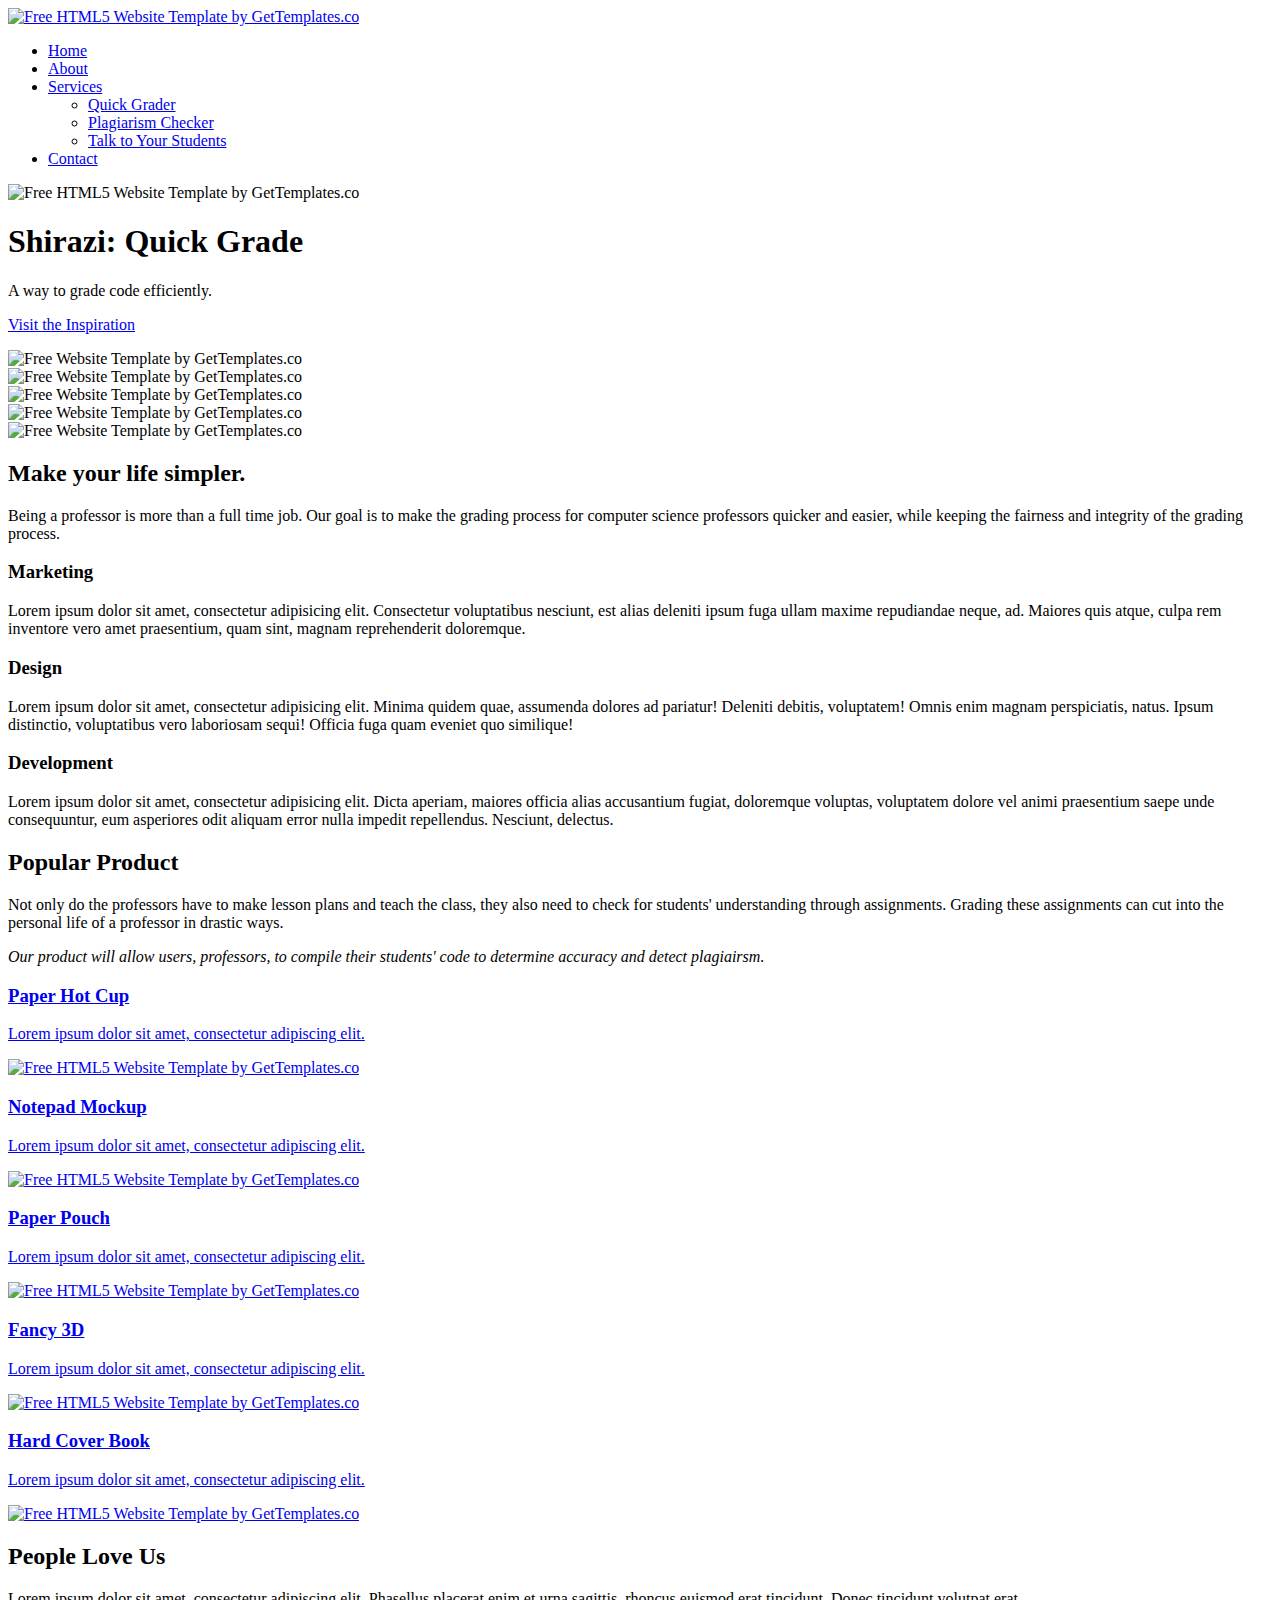
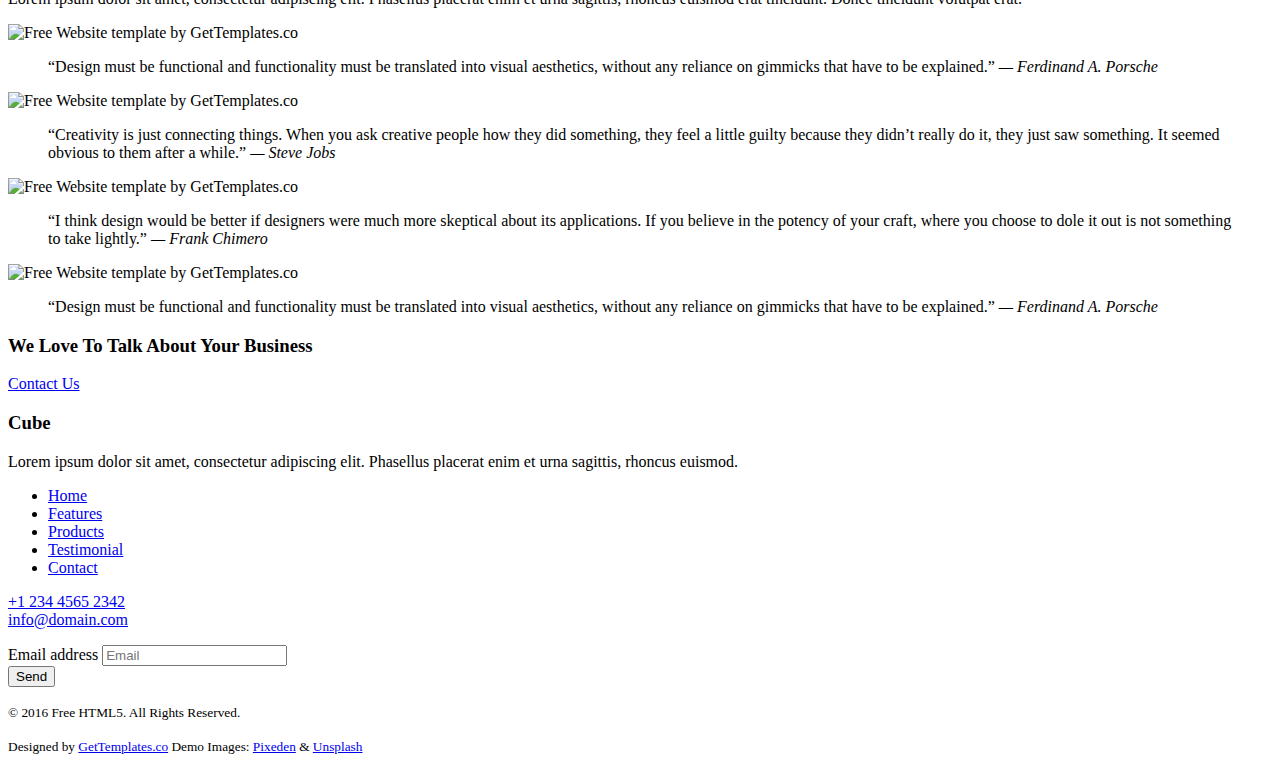
==== index.html @ 85f6af5c "Update index.html" ====
<!DOCTYPE HTML>
<!--
	Aesthetic by gettemplates.co
	Twitter: http://twitter.com/gettemplateco
	URL: http://gettemplates.co
-->
<html>
	<head>
	<meta charset="utf-8">
	<meta http-equiv="X-UA-Compatible" content="IE=edge">
	<title>Shirazi &mdash; Quick Grade</title>
	<meta name="viewport" content="width=device-width, initial-scale=1">
	<meta name="description" content="Free HTML5 Website Template by gettemplates.co" />
	<meta name="keywords" content="free website templates, free html5, free template, free bootstrap, free website template, html5, css3, mobile first, responsive" />
	<meta name="author" content="gettemplates.co" />

  	<!-- Facebook and Twitter integration -->
	<meta property="og:title" content=""/>
	<meta property="og:image" content=""/>
	<meta property="og:url" content=""/>
	<meta property="og:site_name" content=""/>
	<meta property="og:description" content=""/>
	<meta name="twitter:title" content="" />
	<meta name="twitter:image" content="" />
	<meta name="twitter:url" content="" />
	<meta name="twitter:card" content="" />

	<link href="https://fonts.googleapis.com/css?family=Raleway:100,300,400,700" rel="stylesheet">
	
	<!-- Animate.css -->
	<link rel="stylesheet" href="css/animate.css">
	<!-- Icomoon Icon Fonts-->
	<link rel="stylesheet" href="css/icomoon.css">
	<!-- Themify Icons-->
	<link rel="stylesheet" href="css/themify-icons.css">
	<!-- Bootstrap  -->
	<link rel="stylesheet" href="css/bootstrap.css">

	<!-- Magnific Popup -->
	<link rel="stylesheet" href="css/magnific-popup.css">

	<!-- Owl Carousel  -->
	<link rel="stylesheet" href="css/owl.carousel.min.css">
	<link rel="stylesheet" href="css/owl.theme.default.min.css">

	<!-- Theme style  -->
	<link rel="stylesheet" href="css/style.css">

	<!-- Modernizr JS -->
	<script src="js/modernizr-2.6.2.min.js"></script>
	<!-- FOR IE9 below -->
	<!--[if lt IE 9]>
	<script src="js/respond.min.js"></script>
	<![endif]-->

	</head>
	<body>
		
	<div class="gtco-loader"></div>
	
	<div id="page">

		<nav class="gtco-nav" role="navigation">
			<div class="gtco-container">
				
				<div class="row">
					<div class="col-sm-2 col-xs-12">
						<div id="gtco-logo"><a href="index.html"><img src="images/logo.png" alt="Free HTML5 Website Template by GetTemplates.co"></a></div>
					</div>
					<div class="col-xs-10 text-right menu-1">
						<ul>
							<li class="active"><a href="index.html">Home</a></li>
							<li><a href="about.html">About</a></li>
							<li class="has-dropdown">
								<a href="services.html">Services</a>
								<ul class="dropdown">
									<li><a href="#">Quick Grader</a></li>
									<li><a href="#">Plagiarism Checker</a></li>
									<li><a href="#">Talk to Your Students</a></li>
								</ul>
							</li>
							<li><a href="contact.html">Contact</a></li>
						</ul>
					</div>
				</div>
				
			</div>
		</nav>

		<header id="gtco-header" class="gtco-cover" role="banner">
			<div class="gtco-container">
				<div class="row">
					<div class="col-md-12 col-md-offset-0 text-left">
						<div class="display-t">
							<div class="display-tc">
								<div class="row">
									<div class="col-md-5 text-center header-img">
										<img src="images/cube.png" alt="Free HTML5 Website Template by GetTemplates.co">
									</div>
									<div class="col-md-7 copy">
										<h1>Shirazi: Quick Grade</h1>
										<p>A way to grade code efficiently.</p>
										<p><a href="https://sites.google.com/site/mohammadshirazi1982/home" target="_blank" class="btn btn-white">Visit the Inspiration</a></p>
									</div>
								</div>
							</div>
						</div>
					</div>
				</div>
			</div>
		</header>
		<!-- END #gtco-header -->

		<div class="gtco-client">
			<div class="gtco-container">
				<div class="row">
					<div class="col-md-2 col-md-offset-1 text-center client col-sm-6 col-xs-6 col-xs-offset-0 col-sm-offset-0">
						<img src="images/client_1.png" alt="Free Website Template by GetTemplates.co" class="img-responsive">
					</div>
					<div class="col-md-2 text-center client col-sm-6 col-xs-6 col-xs-offset-0 col-sm-offset-0">
						<img src="https://d3njjcbhbojbot.cloudfront.net/api/utilities/v1/imageproxy/https://coursera-university-assets.s3.amazonaws.com/a8/f082d763f49ef3a14862a5f01ae5bd/360x360_CWRU.logo.png?auto=format%2Ccompress&dpr=1&w=180&h=180" alt="Free Website Template by GetTemplates.co" class="img-responsive">
					</div>
					<div class="col-md-2 text-center client col-sm-6 col-xs-6 col-xs-offset-0 col-sm-offset-0">
						<img src="https://brand.cfaes.ohio-state.edu/sites/brand/files/imce/logos/osu/stacked/osu-Stacked-RGBHEX.png" alt="Free Website Template by GetTemplates.co" class="img-responsive">
					</div>
					<div class="col-md-2 text-center client col-sm-6 col-xs-6 col-xs-offset-0 col-sm-offset-0">
						<img src="http://www.stickpng.com/assets/images/5842f68fa6515b1e0ad75b22.png" alt="Free Website Template by GetTemplates.co" class="img-responsive">
					</div>
					<div class="col-md-2 text-center client col-sm-6 col-xs-6 col-xs-offset-0 col-sm-offset-0">
						<img src="https://identity.stanford.edu/img/seal-dark-red.png" alt="Free Website Template by GetTemplates.co" class="img-responsive">
					</div>
				</div>
			</div>
		</div>
		<!-- END .gtco-client -->

		<div class="gtco-services gtco-section">
			<div class="gtco-container">
				<div class="row row-pb-sm">
					<div class="col-md-8 col-md-offset-2 gtco-heading text-center">
						<h2>Make your life simpler.</h2>
						<p>Being a professor is more than a full time job. Our goal is to make the grading process for computer science professors quicker and easier, while keeping the fairness and integrity of the grading process.</p>
					</div>
				</div>
				<div class="row row-pb-md">
					<div class="col-md-4 col-sm-4 service-wrap">
						<div class="service">
							<h3><i class="ti-pie-chart"></i> Marketing</h3>
							<p>Lorem ipsum dolor sit amet, consectetur adipisicing elit. Consectetur voluptatibus nesciunt, est alias deleniti ipsum fuga ullam maxime repudiandae neque, ad. Maiores quis atque, culpa rem inventore vero amet praesentium, quam sint, magnam reprehenderit doloremque.</p>
						</div>
					</div>
					<div class="col-md-4 col-sm-4 service-wrap">
						<div class="service animate-change">
							<h3><i class="ti-ruler-pencil"></i> Design</h3>
							<p>Lorem ipsum dolor sit amet, consectetur adipisicing elit. Minima quidem quae, assumenda dolores ad pariatur! Deleniti debitis, voluptatem! Omnis enim magnam perspiciatis, natus. Ipsum distinctio, voluptatibus vero laboriosam sequi! Officia fuga quam eveniet quo similique!</p>
						</div>
					</div>
					<div class="col-md-4 col-sm-4 service-wrap">
						<div class="service">
							<h3><i class="ti-settings"></i> Development</h3>
							<p>Lorem ipsum dolor sit amet, consectetur adipisicing elit. Dicta aperiam, maiores officia alias accusantium fugiat, doloremque voluptas, voluptatem dolore vel animi praesentium saepe unde consequuntur, eum asperiores odit aliquam error nulla impedit repellendus. Nesciunt, delectus.</p>
						</div>
					</div>

					<div class="clearfix visible-md-block visible-sm-block"></div>

				</div>
			</div>
		</div>
		<!-- END .gtco-services -->

		<div class="gtco-section gtco-products">
			<div class="gtco-container">
				<div class="row row-pb-sm">
					<div class="col-md-8 col-md-offset-2 gtco-heading text-center">
						<h2>Popular Product</h2>
						<p>Not only do the professors have to make lesson plans and teach the class, they also need to check for students' understanding through assignments. Grading these assignments can cut into the personal life of a professor in drastic ways.</p>
						<p><i>Our product will allow users, professors, to compile their students' code to determine accuracy and detect plagiairsm.</i></p>
					</div>
				</div>
				<div class="row row-pb-md">
					<div class="col-md-4 col-sm-4">
						<a href="#" class="gtco-item two-row bg-img animate-box" style="background-image: url(images/img_1.jpg)">
							<div class="overlay">
								<i class="ti-arrow-top-right"></i>
								<div class="copy">
									<h3>Paper Hot Cup</h3>
									<p>Lorem ipsum dolor sit amet, consectetur adipiscing elit.</p>
								</div>
							</div>
							<img src="images/img_1.jpg" class="hidden" alt="Free HTML5 Website Template by GetTemplates.co">
						</a>
						<a href="#" class="gtco-item two-row bg-img animate-box" style="background-image: url(images/img_2.jpg)">
							<div class="overlay">
								<i class="ti-arrow-top-right"></i>
								<div class="copy">
									<h3>Notepad Mockup</h3>
									<p>Lorem ipsum dolor sit amet, consectetur adipiscing elit.</p>
								</div>
							</div>
							<img src="images/img_2.jpg" class="hidden" alt="Free HTML5 Website Template by GetTemplates.co">
						</a>
					</div>
					<div class="col-md-4 col-sm-4">
						<a href="#" class="gtco-item one-row bg-img animate-box" style="background-image: url(images/img_md_1.jpg)">
							<div class="overlay">
								<i class="ti-arrow-top-right"></i>
								<div class="copy">
									<h3>Paper Pouch</h3>
									<p>Lorem ipsum dolor sit amet, consectetur adipiscing elit.</p>
								</div>
							</div>
							<img src="images/img_md_1.jpg" class="hidden" alt="Free HTML5 Website Template by GetTemplates.co">
						</a>
					</div>
					<div class="col-md-4 col-sm-4">
						<a href="#" class="gtco-item two-row bg-img animate-box" style="background-image: url(images/img_3.jpg)">
							<div class="overlay">
								<i class="ti-arrow-top-right"></i>
								<div class="copy">
									<h3>Fancy 3D</h3>
									<p>Lorem ipsum dolor sit amet, consectetur adipiscing elit.</p>
								</div>
							</div>
							<img src="images/img_3.jpg" class="hidden" alt="Free HTML5 Website Template by GetTemplates.co">
						</a>
						<a href="#" class="gtco-item two-row bg-img animate-box" style="background-image: url(images/img_4.jpg)">
							<div class="overlay">
								<i class="ti-arrow-top-right"></i>
								<div class="copy">
									<h3>Hard Cover Book</h3>
									<p>Lorem ipsum dolor sit amet, consectetur adipiscing elit.</p>
								</div>
							</div>
							<img src="images/img_4.jpg" class="hidden" alt="Free HTML5 Website Template by GetTemplates.co">
						</a>
					</div>
				</div>
			</div>
		</div>
		<!-- END .gtco-products -->

		<div class="gtco-section gtco-testimonial gtco-gray">
			<div class="gtco-container">

				<div class="row row-pb-sm">
					<div class="col-md-8 col-md-offset-2 gtco-heading text-center">
						<h2>People Love Us</h2>
						<p>Lorem ipsum dolor sit amet, consectetur adipiscing elit. Phasellus placerat enim et urna sagittis, rhoncus euismod erat tincidunt. Donec tincidunt volutpat erat.</p>
					</div>
				</div>

				<div class="row">
					<div class="col-md-6 col-sm-6 animate-box">
						<div class="gtco-testimony gtco-left">
							<div><img src="images/person_1.jpg" alt="Free Website template by GetTemplates.co"></div>
							<blockquote>
								<p>&ldquo;Design must be functional and functionality must be translated into visual aesthetics, without any reliance on gimmicks that have to be explained.&rdquo; <cite class="author">&mdash; Ferdinand A. Porsche</cite></p>
							</blockquote>	
						</div>
					</div>

					<div class="col-md-6 col-sm-6 animate-box">
						<div class="gtco-testimony gtco-left">
							<div><img src="images/person_2.jpg" alt="Free Website template by GetTemplates.co"></div>
							<blockquote>
								<p>&ldquo;Creativity is just connecting things. When you ask creative people how they did something, they feel a little guilty because they didn’t really do it, they just saw something. It seemed obvious to them after a while.&rdquo; <cite class="author">&mdash; Steve Jobs</cite></p>
							</blockquote>	
						</div>
					</div>

					
				</div>
				<div class="row">
					<div class="col-md-6 col-sm-6 animate-box">
						<div class="gtco-testimony gtco-left">
							<div><img src="images/person_3.jpg" alt="Free Website template by GetTemplates.co"></div>
							<blockquote>
								<p>&ldquo;I think design would be better if designers were much more skeptical about its applications. If you believe in the potency of your craft, where you choose to dole it out is not something to take lightly.&rdquo; <cite class="author">&mdash; Frank Chimero</cite></p>
							</blockquote>	
						</div>
					</div>

					<div class="col-md-6 col-sm-6 animate-box">
						<div class="gtco-testimony gtco-left">
							<div><img src="images/person_1.jpg" alt="Free Website template by GetTemplates.co"></div>
							<blockquote>
								<p>&ldquo;Design must be functional and functionality must be translated into visual aesthetics, without any reliance on gimmicks that have to be explained.&rdquo; <cite class="author">&mdash; Ferdinand A. Porsche</cite></p>
							</blockquote>	
						</div>
					</div>
				</div>
			</div>
		</div>
		

		<footer id="gtco-footer" class="gtco-section" role="contentinfo">
			<div class="gtco-container">
				<div class="row row-pb-md">
					<div class="col-md-8 col-md-offset-2 gtco-cta text-center">
						<h3>We Love To Talk About Your Business</h3>
						<p><a href="#" class="btn btn-white btn-outline">Contact Us</a></p>
					</div>
				</div>
				<div class="row row-pb-md">
					<div class="col-md-4 gtco-widget gtco-footer-paragraph">
						<h3>Cube</h3>
						<p>Lorem ipsum dolor sit amet, consectetur adipiscing elit. Phasellus placerat enim et urna sagittis, rhoncus euismod.</p>
					</div>
					<div class="col-md-4 gtco-footer-link">
						<div class="row">
							<div class="col-md-6">
								<ul class="gtco-list-link">
									<li><a href="#">Home</a></li>
									<li><a href="#">Features</a></li>
									<li><a href="#">Products</a></li>
									<li><a href="#">Testimonial</a></li>
									<li><a href="#">Contact</a></li>
								</ul>
							</div>
							<div class="col-md-6">
								<p>
									<a href="tel://1234567890">+1 234 4565 2342</a> <br>
									<a href="#">info@domain.com</a>
								</p>
							</div>
						</div>
					</div>
					<div class="col-md-4 gtco-footer-subscribe">
						<form class="form-inline">
						  <div class="form-group">
						    <label class="sr-only" for="exampleInputEmail3">Email address</label>
						    <input type="email" class="form-control" id="" placeholder="Email">
						  </div>
						  <button type="submit" class="btn btn-primary">Send</button>
						</form>
					</div>
				</div>
			</div>
			<div class="gtco-copyright">
				<div class="gtco-container">
					<div class="row">
						<div class="col-md-6 text-left">
							<p><small>&copy; 2016 Free HTML5. All Rights Reserved. </small></p>
						</div>
						<div class="col-md-6 text-right">
							<p><small>Designed by <a href="http://gettemplates.co/" target="_blank">GetTemplates.co</a> Demo Images: <a href="http://pixeden.com/" target="_blank">Pixeden</a> &amp; <a href="http://unsplash.com" target="_blank">Unsplash</a></small> </p>
						</div>
					</div>
				</div>
			</div>
		</footer>

	</div>

	<div class="gototop js-top">
		<a href="#" class="js-gotop"><i class="icon-arrow-up"></i></a>
	</div>
	
	<!-- jQuery -->
	<script src="js/jquery.min.js"></script>
	<!-- jQuery Easing -->
	<script src="js/jquery.easing.1.3.js"></script>
	<!-- Bootstrap -->
	<script src="js/bootstrap.min.js"></script>
	<!-- Waypoints -->
	<script src="js/jquery.waypoints.min.js"></script>
	<!-- Carousel -->
	<script src="js/owl.carousel.min.js"></script>
	<!-- Magnific Popup -->
	<script src="js/jquery.magnific-popup.min.js"></script>
	<script src="js/magnific-popup-options.js"></script>
	<!-- Main -->
	<script src="js/main.js"></script>

	</body>
</html>
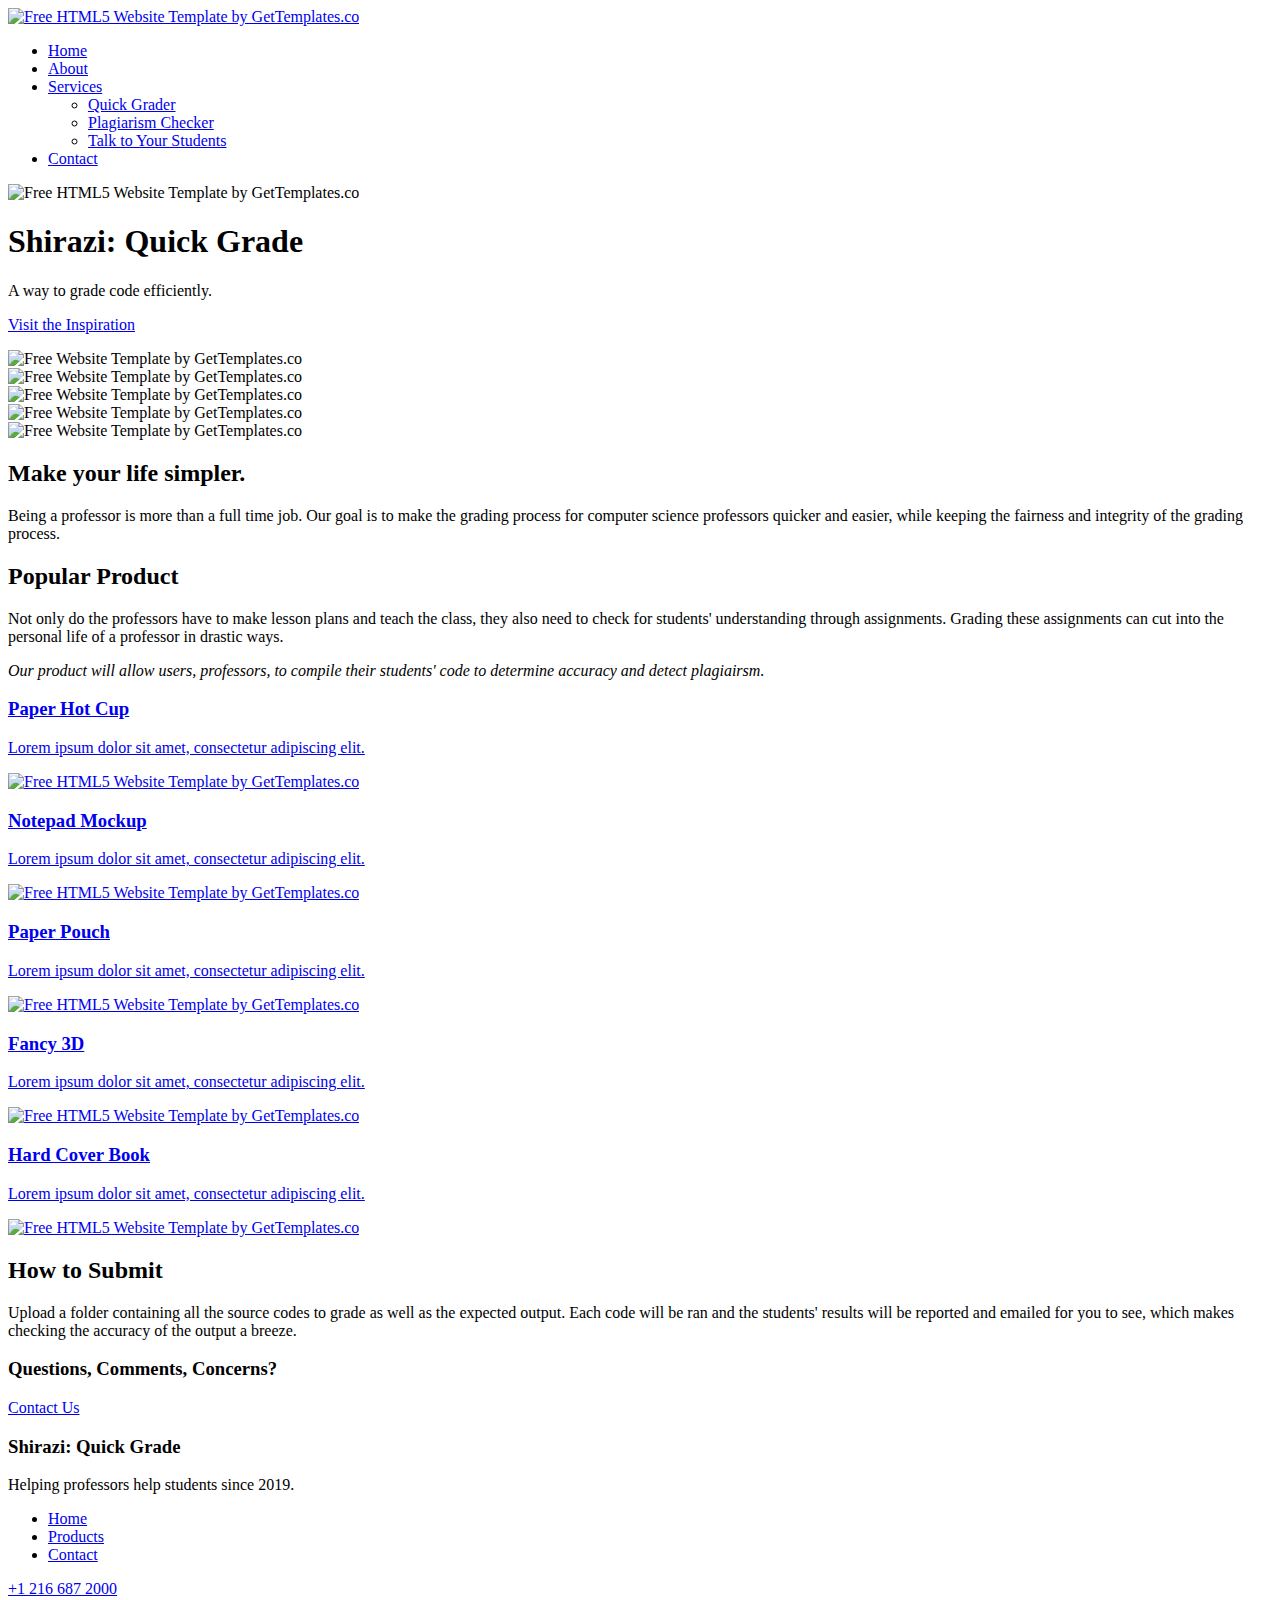
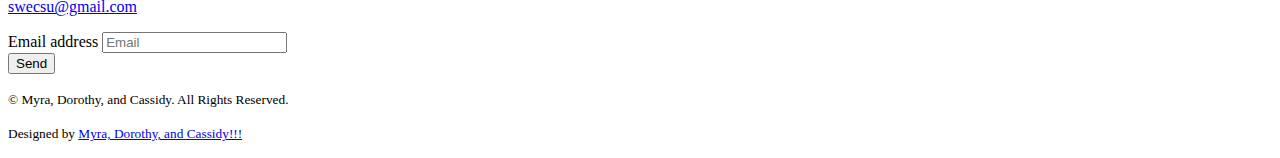
==== commit 7210ccf0: "Update index.html" ====
--- a/index.html
+++ b/index.html
@@ -142,29 +142,6 @@
 						<p>Being a professor is more than a full time job. Our goal is to make the grading process for computer science professors quicker and easier, while keeping the fairness and integrity of the grading process.</p>
 					</div>
 				</div>
-				<div class="row row-pb-md">
-					<div class="col-md-4 col-sm-4 service-wrap">
-						<div class="service">
-							<h3><i class="ti-pie-chart"></i> Marketing</h3>
-							<p>Lorem ipsum dolor sit amet, consectetur adipisicing elit. Consectetur voluptatibus nesciunt, est alias deleniti ipsum fuga ullam maxime repudiandae neque, ad. Maiores quis atque, culpa rem inventore vero amet praesentium, quam sint, magnam reprehenderit doloremque.</p>
-						</div>
-					</div>
-					<div class="col-md-4 col-sm-4 service-wrap">
-						<div class="service animate-change">
-							<h3><i class="ti-ruler-pencil"></i> Design</h3>
-							<p>Lorem ipsum dolor sit amet, consectetur adipisicing elit. Minima quidem quae, assumenda dolores ad pariatur! Deleniti debitis, voluptatem! Omnis enim magnam perspiciatis, natus. Ipsum distinctio, voluptatibus vero laboriosam sequi! Officia fuga quam eveniet quo similique!</p>
-						</div>
-					</div>
-					<div class="col-md-4 col-sm-4 service-wrap">
-						<div class="service">
-							<h3><i class="ti-settings"></i> Development</h3>
-							<p>Lorem ipsum dolor sit amet, consectetur adipisicing elit. Dicta aperiam, maiores officia alias accusantium fugiat, doloremque voluptas, voluptatem dolore vel animi praesentium saepe unde consequuntur, eum asperiores odit aliquam error nulla impedit repellendus. Nesciunt, delectus.</p>
-						</div>
-					</div>
-
-					<div class="clearfix visible-md-block visible-sm-block"></div>
-
-				</div>
 			</div>
 		</div>
 		<!-- END .gtco-services -->
@@ -180,7 +157,7 @@
 				</div>
 				<div class="row row-pb-md">
 					<div class="col-md-4 col-sm-4">
-						<a href="#" class="gtco-item two-row bg-img animate-box" style="background-image: url(images/img_1.jpg)">
+						<a href="#" class="gtco-item two-row bg-img animate-box" style="background-image: url(https://image.flaticon.com/icons/png/512/29/29302.png)">
 							<div class="overlay">
 								<i class="ti-arrow-top-right"></i>
 								<div class="copy">
@@ -188,9 +165,9 @@
 									<p>Lorem ipsum dolor sit amet, consectetur adipiscing elit.</p>
 								</div>
 							</div>
-							<img src="images/img_1.jpg" class="hidden" alt="Free HTML5 Website Template by GetTemplates.co">
-						</a>
-						<a href="#" class="gtco-item two-row bg-img animate-box" style="background-image: url(images/img_2.jpg)">
+							<img src="https://d29fhpw069ctt2.cloudfront.net/clipart/101746/preview/1309128948_preview_875a.png" class="hidden" alt="Free HTML5 Website Template by GetTemplates.co">
+						</a>
+						<a href="#" class="gtco-item two-row bg-img animate-box" style="background-image: url(https://img.icons8.com/ios/1600/training.png)">
 							<div class="overlay">
 								<i class="ti-arrow-top-right"></i>
 								<div class="copy">
@@ -202,7 +179,7 @@
 						</a>
 					</div>
 					<div class="col-md-4 col-sm-4">
-						<a href="#" class="gtco-item one-row bg-img animate-box" style="background-image: url(images/img_md_1.jpg)">
+						<a href="#" class="gtco-item one-row bg-img animate-box" style="background-image: url(https://unixtitan.net/images/programming-vector.png)">
 							<div class="overlay">
 								<i class="ti-arrow-top-right"></i>
 								<div class="copy">
@@ -214,7 +191,7 @@
 						</a>
 					</div>
 					<div class="col-md-4 col-sm-4">
-						<a href="#" class="gtco-item two-row bg-img animate-box" style="background-image: url(images/img_3.jpg)">
+						<a href="#" class="gtco-item two-row bg-img animate-box" style="background-image: url(https://img.icons8.com/ios/1600/machine-learning.png)">
 							<div class="overlay">
 								<i class="ti-arrow-top-right"></i>
 								<div class="copy">
@@ -222,9 +199,9 @@
 									<p>Lorem ipsum dolor sit amet, consectetur adipiscing elit.</p>
 								</div>
 							</div>
-							<img src="images/img_3.jpg" class="hidden" alt="Free HTML5 Website Template by GetTemplates.co">
-						</a>
-						<a href="#" class="gtco-item two-row bg-img animate-box" style="background-image: url(images/img_4.jpg)">
+							<img src="images/img_3.png" class="hidden" alt="Free HTML5 Website Template by GetTemplates.co">
+						</a>
+						<a href="#" class="gtco-item two-row bg-img animate-box" style="background-image: url(https://www.freeiconspng.com/uploads/brain-icon-4.png)">
 							<div class="overlay">
 								<i class="ti-arrow-top-right"></i>
 								<div class="copy">
@@ -245,49 +222,8 @@
 
 				<div class="row row-pb-sm">
 					<div class="col-md-8 col-md-offset-2 gtco-heading text-center">
-						<h2>People Love Us</h2>
-						<p>Lorem ipsum dolor sit amet, consectetur adipiscing elit. Phasellus placerat enim et urna sagittis, rhoncus euismod erat tincidunt. Donec tincidunt volutpat erat.</p>
-					</div>
-				</div>
-
-				<div class="row">
-					<div class="col-md-6 col-sm-6 animate-box">
-						<div class="gtco-testimony gtco-left">
-							<div><img src="images/person_1.jpg" alt="Free Website template by GetTemplates.co"></div>
-							<blockquote>
-								<p>&ldquo;Design must be functional and functionality must be translated into visual aesthetics, without any reliance on gimmicks that have to be explained.&rdquo; <cite class="author">&mdash; Ferdinand A. Porsche</cite></p>
-							</blockquote>	
-						</div>
-					</div>
-
-					<div class="col-md-6 col-sm-6 animate-box">
-						<div class="gtco-testimony gtco-left">
-							<div><img src="images/person_2.jpg" alt="Free Website template by GetTemplates.co"></div>
-							<blockquote>
-								<p>&ldquo;Creativity is just connecting things. When you ask creative people how they did something, they feel a little guilty because they didn’t really do it, they just saw something. It seemed obvious to them after a while.&rdquo; <cite class="author">&mdash; Steve Jobs</cite></p>
-							</blockquote>	
-						</div>
-					</div>
-
-					
-				</div>
-				<div class="row">
-					<div class="col-md-6 col-sm-6 animate-box">
-						<div class="gtco-testimony gtco-left">
-							<div><img src="images/person_3.jpg" alt="Free Website template by GetTemplates.co"></div>
-							<blockquote>
-								<p>&ldquo;I think design would be better if designers were much more skeptical about its applications. If you believe in the potency of your craft, where you choose to dole it out is not something to take lightly.&rdquo; <cite class="author">&mdash; Frank Chimero</cite></p>
-							</blockquote>	
-						</div>
-					</div>
-
-					<div class="col-md-6 col-sm-6 animate-box">
-						<div class="gtco-testimony gtco-left">
-							<div><img src="images/person_1.jpg" alt="Free Website template by GetTemplates.co"></div>
-							<blockquote>
-								<p>&ldquo;Design must be functional and functionality must be translated into visual aesthetics, without any reliance on gimmicks that have to be explained.&rdquo; <cite class="author">&mdash; Ferdinand A. Porsche</cite></p>
-							</blockquote>	
-						</div>
+						<h2>How to Submit</h2>
+						<p>Upload a folder containing all the source codes to grade as well as the expected output. Each code will be ran and the students' results will be reported and emailed for you to see, which makes checking the accuracy of the output a breeze.</p>
 					</div>
 				</div>
 			</div>
@@ -298,30 +234,28 @@
 			<div class="gtco-container">
 				<div class="row row-pb-md">
 					<div class="col-md-8 col-md-offset-2 gtco-cta text-center">
-						<h3>We Love To Talk About Your Business</h3>
+						<h3>Questions, Comments, Concerns?</h3>
 						<p><a href="#" class="btn btn-white btn-outline">Contact Us</a></p>
 					</div>
 				</div>
 				<div class="row row-pb-md">
 					<div class="col-md-4 gtco-widget gtco-footer-paragraph">
-						<h3>Cube</h3>
-						<p>Lorem ipsum dolor sit amet, consectetur adipiscing elit. Phasellus placerat enim et urna sagittis, rhoncus euismod.</p>
+						<h3>Shirazi: Quick Grade</h3>
+						<p>Helping professors help students since 2019.</p>
 					</div>
 					<div class="col-md-4 gtco-footer-link">
 						<div class="row">
 							<div class="col-md-6">
 								<ul class="gtco-list-link">
 									<li><a href="#">Home</a></li>
-									<li><a href="#">Features</a></li>
-									<li><a href="#">Products</a></li>
-									<li><a href="#">Testimonial</a></li>
-									<li><a href="#">Contact</a></li>
+									<li><a href="services.html">Products</a></li>
+									<li><a href="contact.html">Contact</a></li>
 								</ul>
 							</div>
 							<div class="col-md-6">
 								<p>
-									<a href="tel://1234567890">+1 234 4565 2342</a> <br>
-									<a href="#">info@domain.com</a>
+									<a href="tel://12166872000">+1 216 687 2000</a> <br>
+									<a href="https://swe-csu.slack.com/join/shared_invite/enQtNDI5OTA1MTk0NTQ2LWY4NGU4ZGU1NzcxMDkzY2E0YTUyZWM1YjYyYzUzYWYzYmQ2MGM4Yjc1YTY1ZDk5MTIyZjM0NWQyYzNjY2Q0MDA">swecsu@gmail.com</a>
 								</p>
 							</div>
 						</div>
@@ -341,10 +275,10 @@
 				<div class="gtco-container">
 					<div class="row">
 						<div class="col-md-6 text-left">
-							<p><small>&copy; 2016 Free HTML5. All Rights Reserved. </small></p>
+							<p><small>&copy; Myra, Dorothy, and Cassidy. All Rights Reserved. </small></p>
 						</div>
 						<div class="col-md-6 text-right">
-							<p><small>Designed by <a href="http://gettemplates.co/" target="_blank">GetTemplates.co</a> Demo Images: <a href="http://pixeden.com/" target="_blank">Pixeden</a> &amp; <a href="http://unsplash.com" target="_blank">Unsplash</a></small> </p>
+						        <p><small>Designed by <a href="http://gettemplates.co/" target="_blank">Myra, Dorothy, and Cassidy!!!</a><small></p> 
 						</div>
 					</div>
 				</div>
@@ -375,4 +309,3 @@
 
 	</body>
 </html>
-
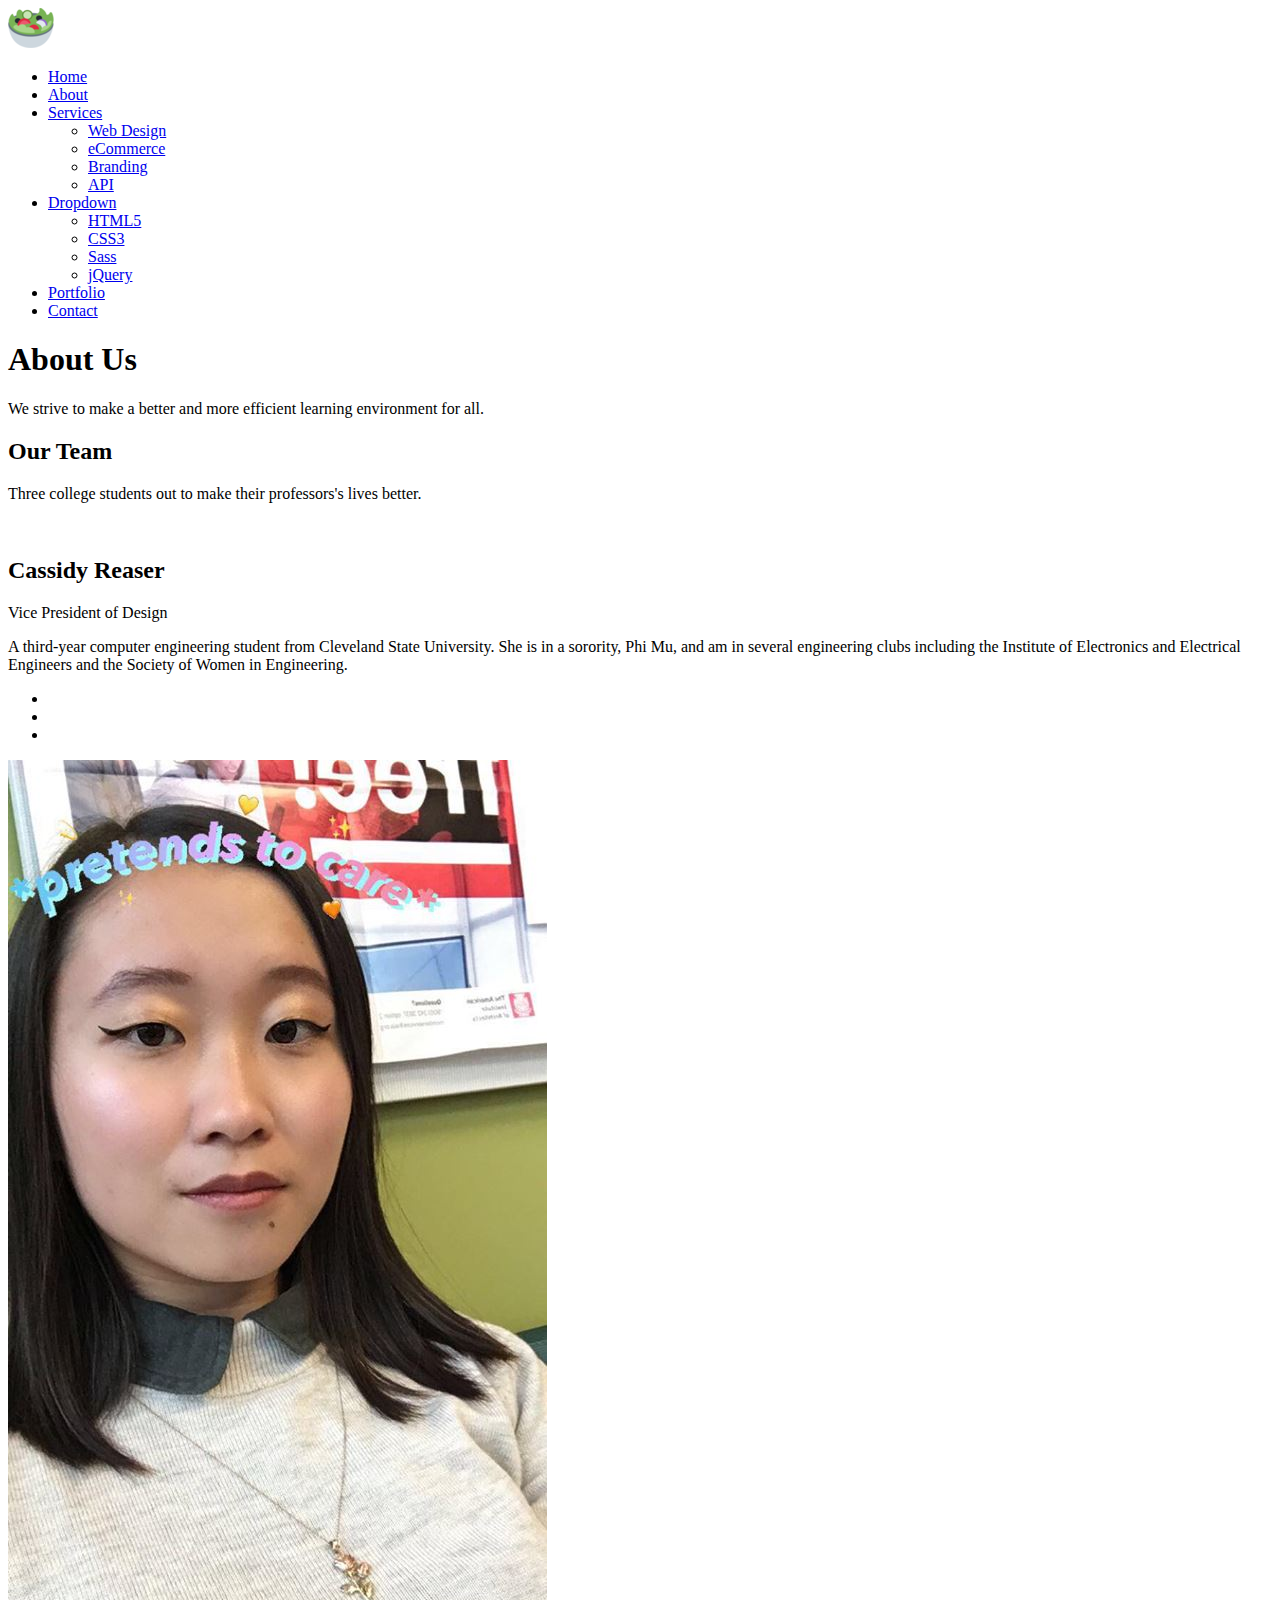
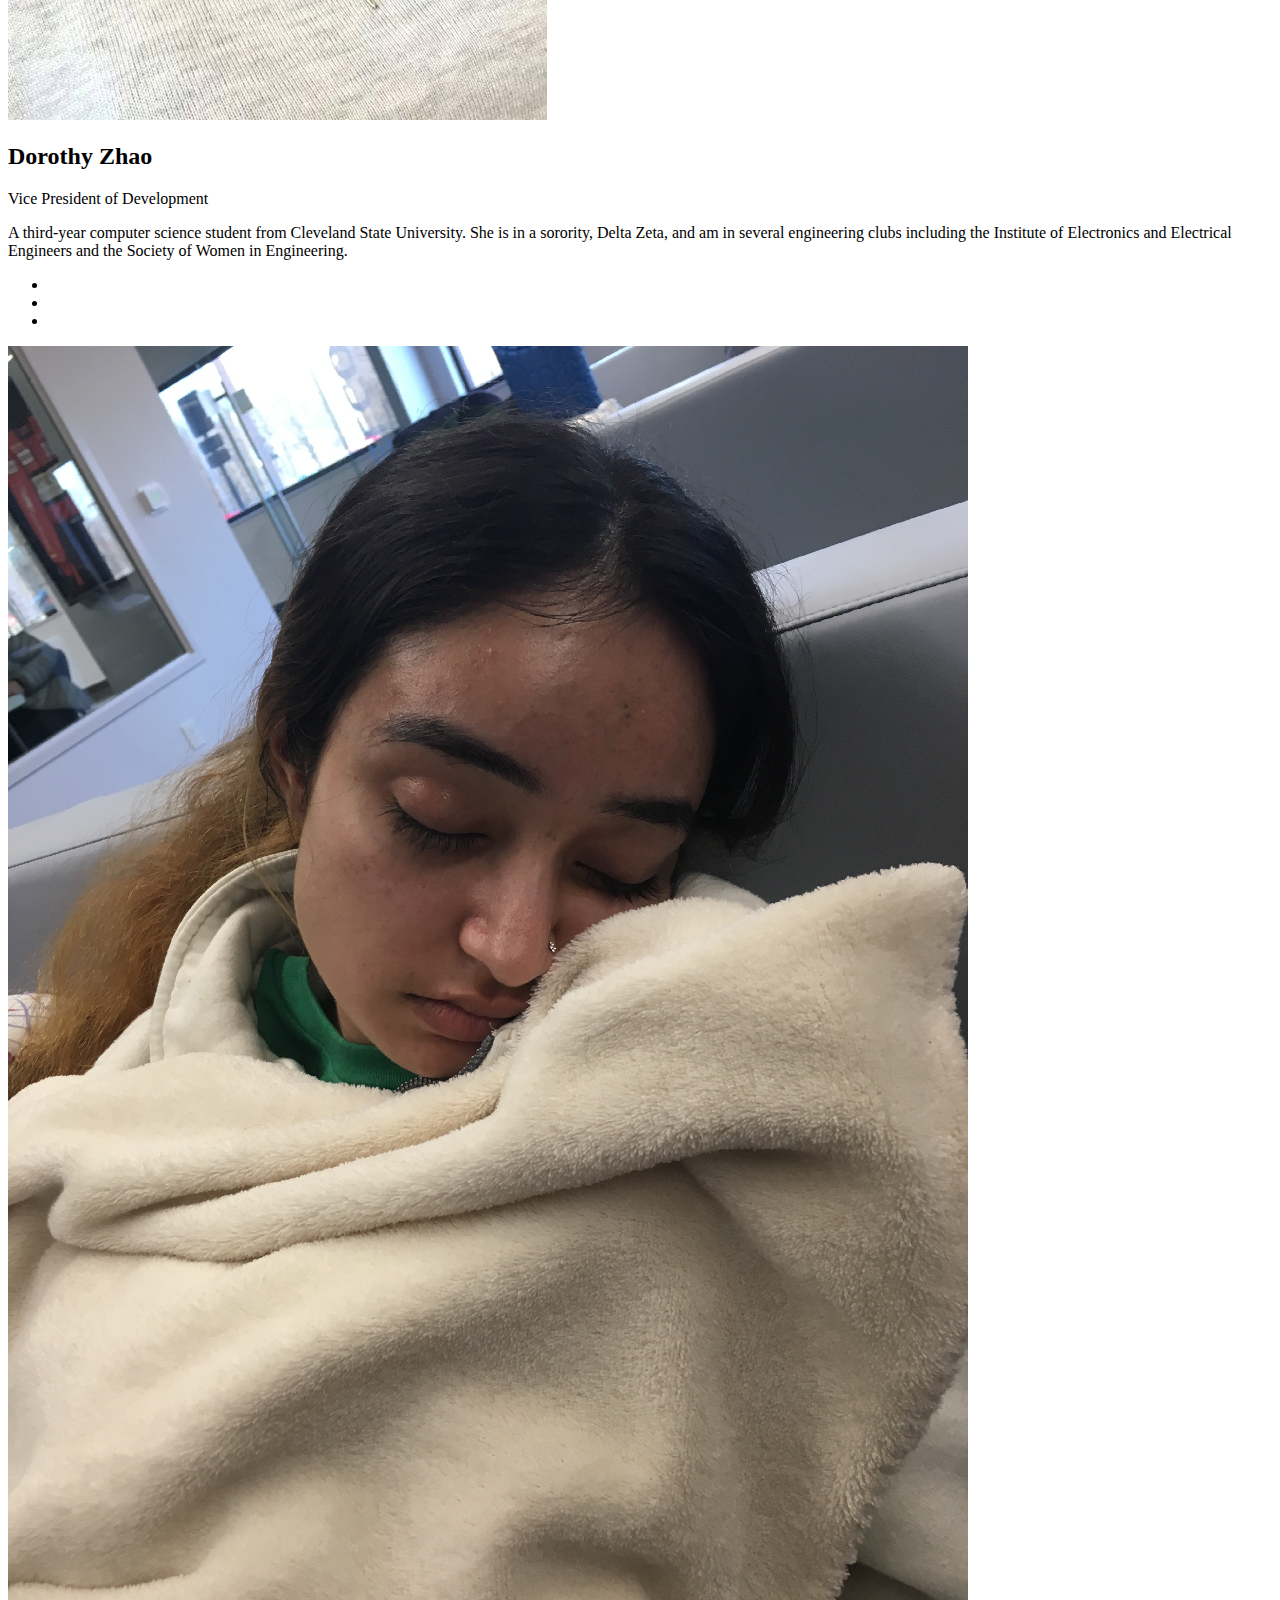
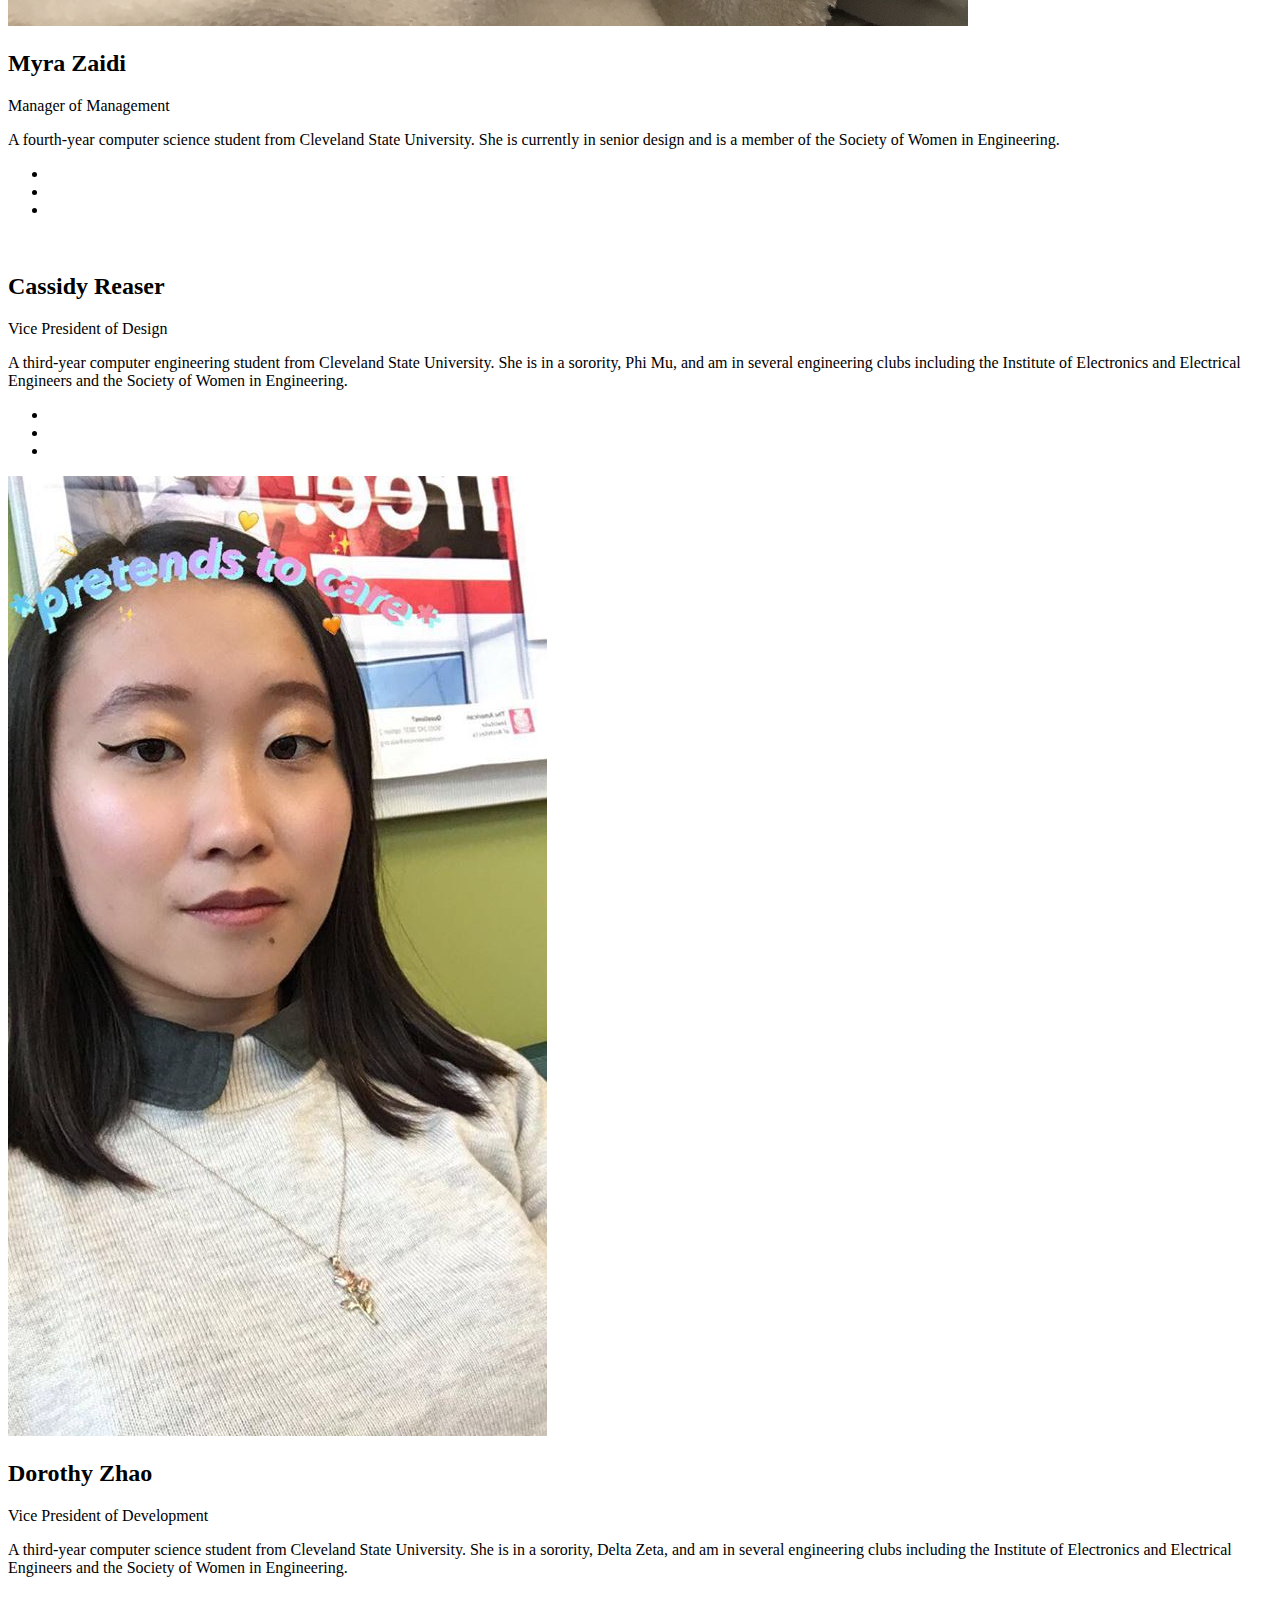
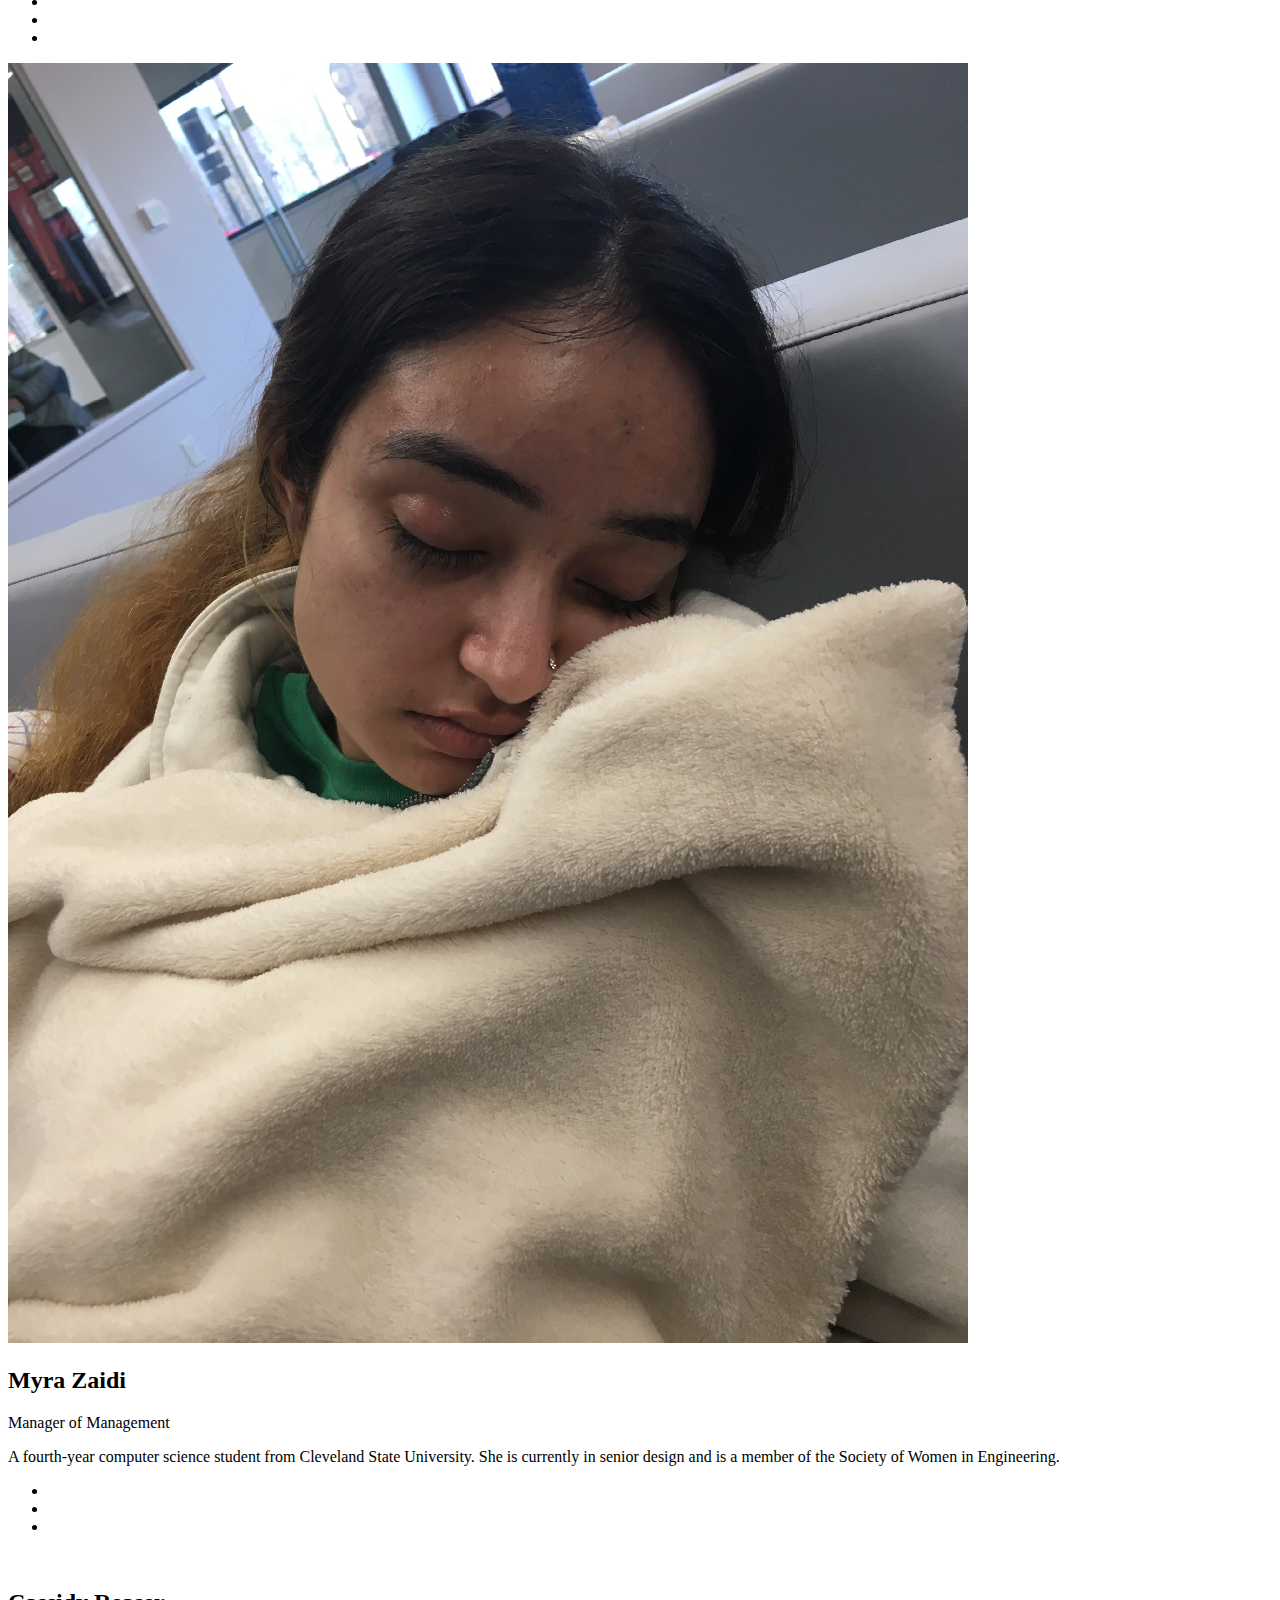
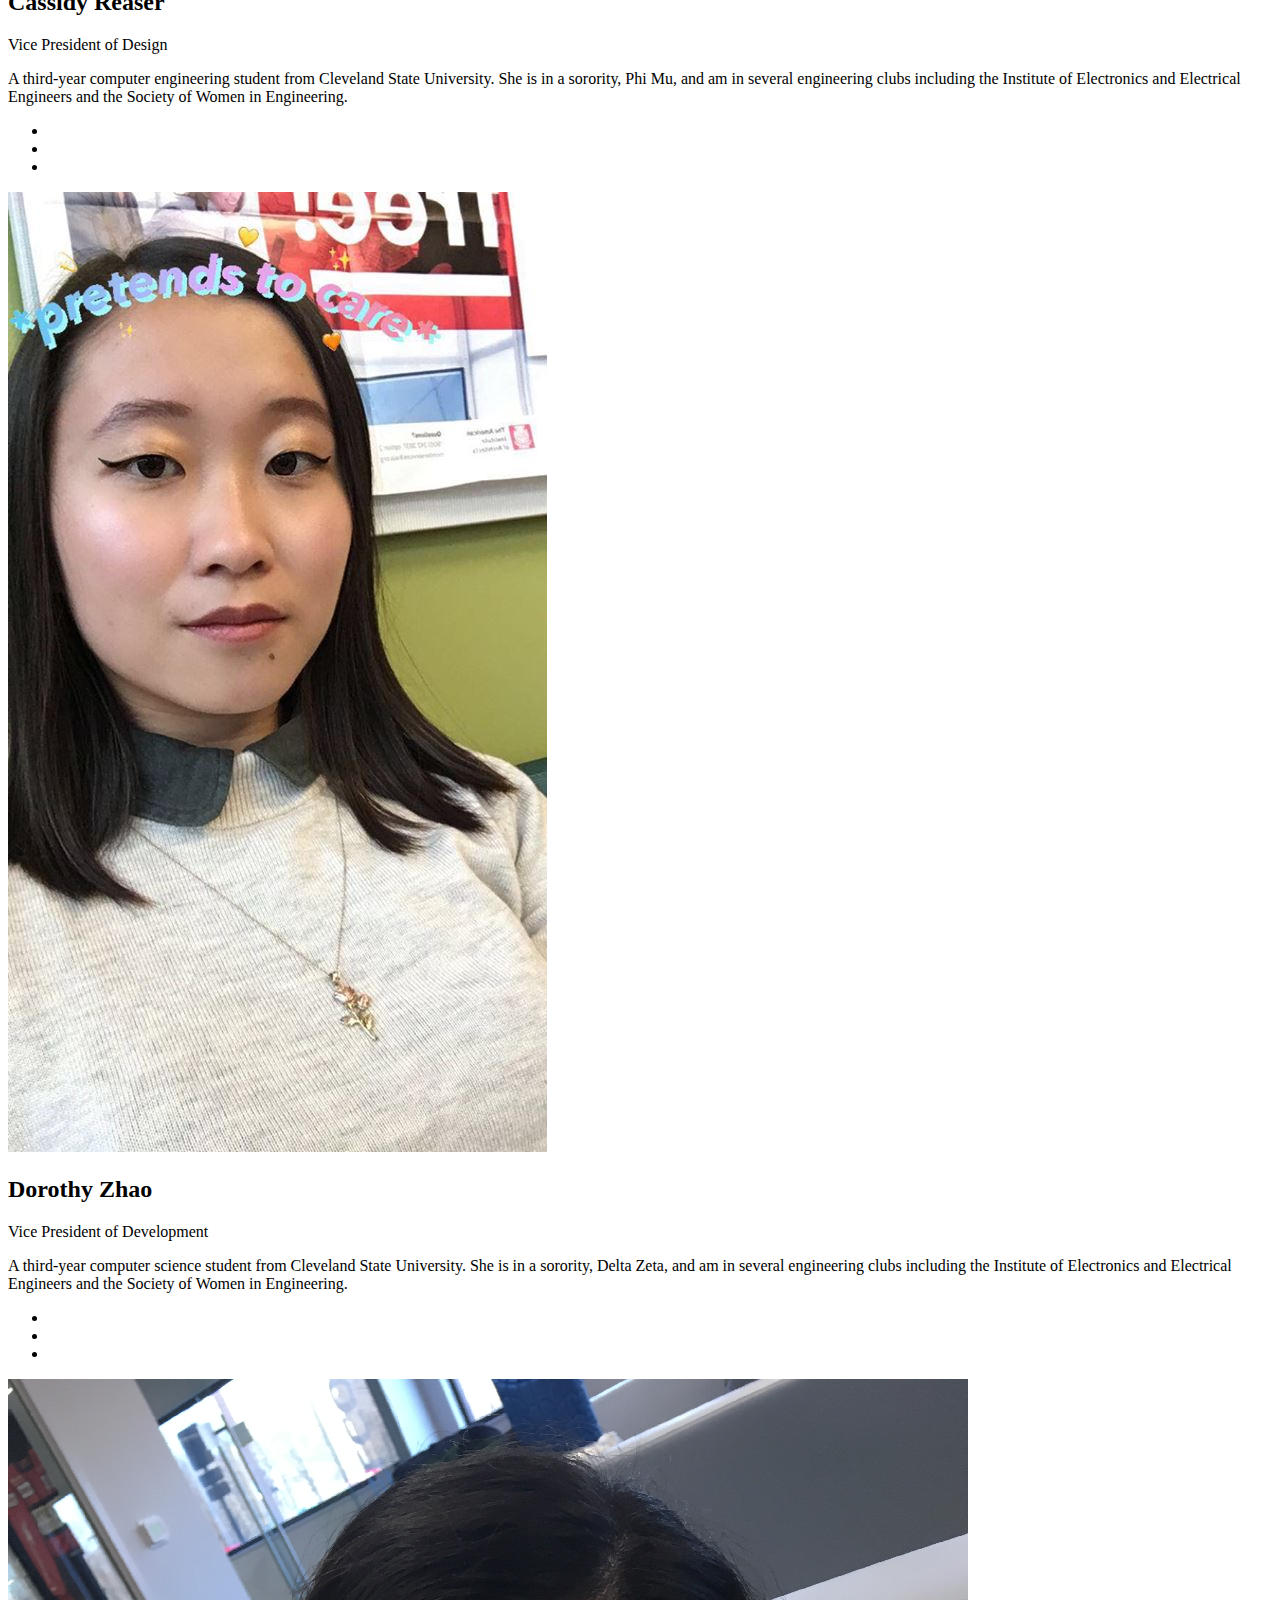
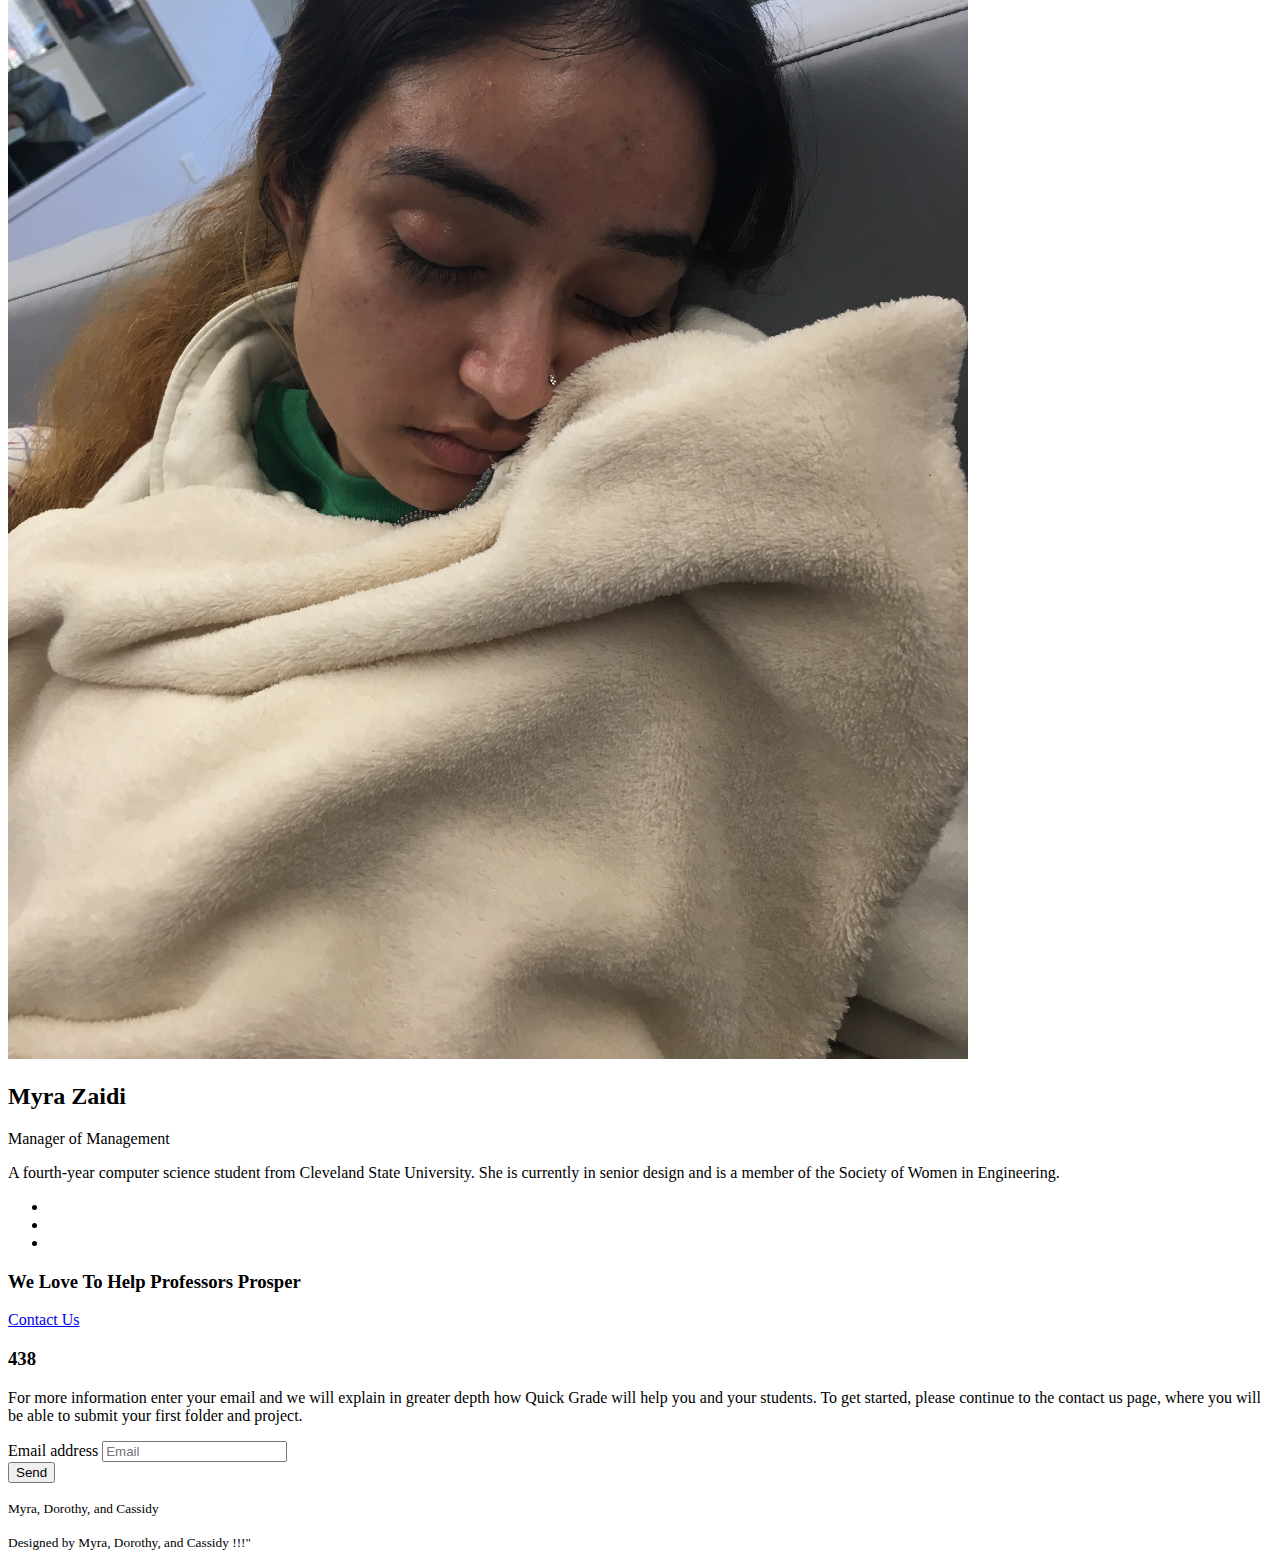
==== commit be18c36d: "Update index.html" ====
--- a/index.html
+++ b/index.html
@@ -8,7 +8,7 @@
 	<head>
 	<meta charset="utf-8">
 	<meta http-equiv="X-UA-Compatible" content="IE=edge">
-	<title>Shirazi &mdash; Quick Grade</title>
+	<title>Cube &mdash; Free Website Template, Free HTML5 Template by gettemplates.co</title>
 	<meta name="viewport" content="width=device-width, initial-scale=1">
 	<meta name="description" content="Free HTML5 Website Template by gettemplates.co" />
 	<meta name="keywords" content="free website templates, free html5, free template, free bootstrap, free website template, html5, css3, mobile first, responsive" />
@@ -69,16 +69,27 @@
 					</div>
 					<div class="col-xs-10 text-right menu-1">
 						<ul>
-							<li class="active"><a href="index.html">Home</a></li>
-							<li><a href="about.html">About</a></li>
+							<li><a href="index.html">Home</a></li>
+							<li class="active"><a href="about.html">About</a></li>
 							<li class="has-dropdown">
 								<a href="services.html">Services</a>
 								<ul class="dropdown">
-									<li><a href="#">Quick Grader</a></li>
-									<li><a href="#">Plagiarism Checker</a></li>
-									<li><a href="#">Talk to Your Students</a></li>
+									<li><a href="#">Web Design</a></li>
+									<li><a href="#">eCommerce</a></li>
+									<li><a href="#">Branding</a></li>
+									<li><a href="#">API</a></li>
 								</ul>
 							</li>
+							<li class="has-dropdown">
+								<a href="#">Dropdown</a>
+								<ul class="dropdown">
+									<li><a href="#">HTML5</a></li>
+									<li><a href="#">CSS3</a></li>
+									<li><a href="#">Sass</a></li>
+									<li><a href="#">jQuery</a></li>
+								</ul>
+							</li>
+							<li><a href="portfolio.html">Portfolio</a></li>
 							<li><a href="contact.html">Contact</a></li>
 						</ul>
 					</div>
@@ -87,20 +98,16 @@
 			</div>
 		</nav>
 
-		<header id="gtco-header" class="gtco-cover" role="banner">
+		<header id="gtco-header" class="gtco-cover gtco-cover-xs gtco-inner" role="banner">
 			<div class="gtco-container">
 				<div class="row">
 					<div class="col-md-12 col-md-offset-0 text-left">
 						<div class="display-t">
 							<div class="display-tc">
 								<div class="row">
-									<div class="col-md-5 text-center header-img">
-										<img src="images/cube.png" alt="Free HTML5 Website Template by GetTemplates.co">
-									</div>
-									<div class="col-md-7 copy">
-										<h1>Shirazi: Quick Grade</h1>
-										<p>A way to grade code efficiently.</p>
-										<p><a href="https://sites.google.com/site/mohammadshirazi1982/home" target="_blank" class="btn btn-white">Visit the Inspiration</a></p>
+									<div class="col-md-8">
+										<h1 class="no-margin">About Us</h1>
+										<p>We strive to make a better and more efficient learning environment for all.</p>
 									</div>
 								</div>
 							</div>
@@ -111,152 +118,168 @@
 		</header>
 		<!-- END #gtco-header -->
 
-		<div class="gtco-client">
+		
+
+		<div class="gtco-services gtco-section">
 			<div class="gtco-container">
 				<div class="row">
-					<div class="col-md-2 col-md-offset-1 text-center client col-sm-6 col-xs-6 col-xs-offset-0 col-sm-offset-0">
-						<img src="images/client_1.png" alt="Free Website Template by GetTemplates.co" class="img-responsive">
-					</div>
-					<div class="col-md-2 text-center client col-sm-6 col-xs-6 col-xs-offset-0 col-sm-offset-0">
-						<img src="https://d3njjcbhbojbot.cloudfront.net/api/utilities/v1/imageproxy/https://coursera-university-assets.s3.amazonaws.com/a8/f082d763f49ef3a14862a5f01ae5bd/360x360_CWRU.logo.png?auto=format%2Ccompress&dpr=1&w=180&h=180" alt="Free Website Template by GetTemplates.co" class="img-responsive">
-					</div>
-					<div class="col-md-2 text-center client col-sm-6 col-xs-6 col-xs-offset-0 col-sm-offset-0">
-						<img src="https://brand.cfaes.ohio-state.edu/sites/brand/files/imce/logos/osu/stacked/osu-Stacked-RGBHEX.png" alt="Free Website Template by GetTemplates.co" class="img-responsive">
-					</div>
-					<div class="col-md-2 text-center client col-sm-6 col-xs-6 col-xs-offset-0 col-sm-offset-0">
-						<img src="http://www.stickpng.com/assets/images/5842f68fa6515b1e0ad75b22.png" alt="Free Website Template by GetTemplates.co" class="img-responsive">
-					</div>
-					<div class="col-md-2 text-center client col-sm-6 col-xs-6 col-xs-offset-0 col-sm-offset-0">
-						<img src="https://identity.stanford.edu/img/seal-dark-red.png" alt="Free Website Template by GetTemplates.co" class="img-responsive">
-					</div>
+					<div class="col-md-8 col-md-offset-2 gtco-heading text-center">
+						<h2>Our Team</h2>
+						<p>Three college students out to make their professors's lives better.</p>
+					</div>
+				</div>
+				<div class="row">
+
+					<div class="col-md-12">
+						<div class="owl-carousel owl-carousel-carousel">
+							<div class="item">
+								<div class="gtco-staff">
+									<img src="images/staff_1.jpg" alt="" class="img-responsive">
+									<h2>Cassidy Reaser</h2>
+									<p class="role">Vice President of Design</p>
+									<p>A third-year computer engineering student from Cleveland State University. She is in a sorority, Phi Mu, and am in several engineering clubs including the Institute of Electronics and Electrical Engineers and the Society of Women in Engineering.</p>
+									<ul class="fh5co-social">
+										<li><a href="#"><i class="icon-facebook"></i></a></li>
+										<li><a href="#"><i class="icon-twitter"></i></a></li>
+										<li><a href="#"><i class="icon-linkedin"></i></a></li>
+									</ul>
+								</div>
+							</div>
+							<div class="item">
+								<div class="gtco-staff">
+									<img src="images/staff_2.jpg" alt="" class="img-responsive">
+									<h2>Dorothy Zhao</h2>
+									<p class="role">Vice President of Development </p>
+									<p>A third-year computer science student from Cleveland State University. She is in a sorority, Delta Zeta, and am in several engineering clubs including the Institute of Electronics and Electrical Engineers and the Society of Women in Engineering.</p>
+									<ul class="fh5co-social">
+										<li><a href="#"><i class="icon-facebook"></i></a></li>
+										<li><a href="#"><i class="icon-twitter"></i></a></li>
+										<li><a href="#"><i class="icon-linkedin"></i></a></li>
+									</ul>
+								</div>
+							</div>
+							<div class="item">
+								<div class="gtco-staff">
+									<img src="images/staff_3.jpg" alt="" class="img-responsive">
+									<h2>Myra Zaidi</h2>
+									<p class="role">Manager of Management</p>
+									<p>A fourth-year computer science student from Cleveland State University. She is currently in senior design and is a member of the Society of Women in Engineering.</p>
+									<ul class="fh5co-social">
+										<li><a href="#"><i class="icon-facebook"></i></a></li>
+										<li><a href="#"><i class="icon-twitter"></i></a></li>
+										<li><a href="#"><i class="icon-linkedin"></i></a></li>
+									</ul>
+								</div>
+							</div>
+<div class="item">
+								<div class="gtco-staff">
+									<img src="images/staff_1.jpg" alt="" class="img-responsive">
+									<h2>Cassidy Reaser</h2>
+									<p class="role">Vice President of Design</p>
+									<p>A third-year computer engineering student from Cleveland State University. She is in a sorority, Phi Mu, and am in several engineering clubs including the Institute of Electronics and Electrical Engineers and the Society of Women in Engineering.</p>
+									<ul class="fh5co-social">
+										<li><a href="#"><i class="icon-facebook"></i></a></li>
+										<li><a href="#"><i class="icon-twitter"></i></a></li>
+										<li><a href="#"><i class="icon-linkedin"></i></a></li>
+									</ul>
+								</div>
+							</div>
+							<div class="item">
+								<div class="gtco-staff">
+									<img src="images/staff_2.jpg" alt="" class="img-responsive">
+									<h2>Dorothy Zhao</h2>
+									<p class="role">Vice President of Development </p>
+									<p>A third-year computer science student from Cleveland State University. She is in a sorority, Delta Zeta, and am in several engineering clubs including the Institute of Electronics and Electrical Engineers and the Society of Women in Engineering.</p>
+									<ul class="fh5co-social">
+										<li><a href="#"><i class="icon-facebook"></i></a></li>
+										<li><a href="#"><i class="icon-twitter"></i></a></li>
+										<li><a href="#"><i class="icon-linkedin"></i></a></li>
+									</ul>
+								</div>
+							</div>
+							<div class="item">
+								<div class="gtco-staff">
+									<img src="images/staff_3.jpg" alt="" class="img-responsive">
+									<h2>Myra Zaidi</h2>
+									<p class="role">Manager of Management</p>
+									<p>A fourth-year computer science student from Cleveland State University. She is currently in senior design and is a member of the Society of Women in Engineering.</p>
+									<ul class="fh5co-social">
+										<li><a href="#"><i class="icon-facebook"></i></a></li>
+										<li><a href="#"><i class="icon-twitter"></i></a></li>
+										<li><a href="#"><i class="icon-linkedin"></i></a></li>
+									</ul>
+								</div>
+							</div>
+
+							<div class="item">
+								<div class="gtco-staff">
+									<img src="images/staff_1.jpg" alt="" class="img-responsive">
+									<h2>Cassidy Reaser</h2>
+									<p class="role">Vice President of Design</p>
+									<p>A third-year computer engineering student from Cleveland State University. She is in a sorority, Phi Mu, and am in several engineering clubs including the Institute of Electronics and Electrical Engineers and the Society of Women in Engineering.</p>
+									<ul class="fh5co-social">
+										<li><a href="#"><i class="icon-facebook"></i></a></li>
+										<li><a href="#"><i class="icon-twitter"></i></a></li>
+										<li><a href="#"><i class="icon-linkedin"></i></a></li>
+									</ul>
+								</div>
+							</div>
+							<div class="item">
+								<div class="gtco-staff">
+									<img src="images/staff_2.jpg" alt="" class="img-responsive">
+									<h2>Dorothy Zhao</h2>
+									<p class="role">Vice President of Development </p>
+									<p>A third-year computer science student from Cleveland State University. She is in a sorority, Delta Zeta, and am in several engineering clubs including the Institute of Electronics and Electrical Engineers and the Society of Women in Engineering.</p>
+									<ul class="fh5co-social">
+										<li><a href="#"><i class="icon-facebook"></i></a></li>
+										<li><a href="#"><i class="icon-twitter"></i></a></li>
+										<li><a href="#"><i class="icon-linkedin"></i></a></li>
+									</ul>
+								</div>
+							</div>
+							<div class="item">
+								<div class="gtco-staff">
+									<img src="images/staff_3.jpg" alt="" class="img-responsive">
+									<h2>Myra Zaidi</h2>
+									<p class="role">Manager of Management</p>
+									<p>A fourth-year computer science student from Cleveland State University. She is currently in senior design and is a member of the Society of Women in Engineering.</p>
+									<ul class="fh5co-social">
+										<li><a href="#"><i class="icon-facebook"></i></a></li>
+										<li><a href="#"><i class="icon-twitter"></i></a></li>
+										<li><a href="#"><i class="icon-linkedin"></i></a></li>
+									</ul>
+								</div>
+							</div>
+						</div>
+					</div>
+					
 				</div>
 			</div>
 		</div>
-		<!-- END .gtco-client -->
-
-		<div class="gtco-services gtco-section">
-			<div class="gtco-container">
-				<div class="row row-pb-sm">
-					<div class="col-md-8 col-md-offset-2 gtco-heading text-center">
-						<h2>Make your life simpler.</h2>
-						<p>Being a professor is more than a full time job. Our goal is to make the grading process for computer science professors quicker and easier, while keeping the fairness and integrity of the grading process.</p>
-					</div>
-				</div>
-			</div>
-		</div>
-		<!-- END .gtco-services -->
-
-		<div class="gtco-section gtco-products">
-			<div class="gtco-container">
-				<div class="row row-pb-sm">
-					<div class="col-md-8 col-md-offset-2 gtco-heading text-center">
-						<h2>Popular Product</h2>
-						<p>Not only do the professors have to make lesson plans and teach the class, they also need to check for students' understanding through assignments. Grading these assignments can cut into the personal life of a professor in drastic ways.</p>
-						<p><i>Our product will allow users, professors, to compile their students' code to determine accuracy and detect plagiairsm.</i></p>
-					</div>
-				</div>
-				<div class="row row-pb-md">
-					<div class="col-md-4 col-sm-4">
-						<a href="#" class="gtco-item two-row bg-img animate-box" style="background-image: url(https://image.flaticon.com/icons/png/512/29/29302.png)">
-							<div class="overlay">
-								<i class="ti-arrow-top-right"></i>
-								<div class="copy">
-									<h3>Paper Hot Cup</h3>
-									<p>Lorem ipsum dolor sit amet, consectetur adipiscing elit.</p>
-								</div>
-							</div>
-							<img src="https://d29fhpw069ctt2.cloudfront.net/clipart/101746/preview/1309128948_preview_875a.png" class="hidden" alt="Free HTML5 Website Template by GetTemplates.co">
-						</a>
-						<a href="#" class="gtco-item two-row bg-img animate-box" style="background-image: url(https://img.icons8.com/ios/1600/training.png)">
-							<div class="overlay">
-								<i class="ti-arrow-top-right"></i>
-								<div class="copy">
-									<h3>Notepad Mockup</h3>
-									<p>Lorem ipsum dolor sit amet, consectetur adipiscing elit.</p>
-								</div>
-							</div>
-							<img src="images/img_2.jpg" class="hidden" alt="Free HTML5 Website Template by GetTemplates.co">
-						</a>
-					</div>
-					<div class="col-md-4 col-sm-4">
-						<a href="#" class="gtco-item one-row bg-img animate-box" style="background-image: url(https://unixtitan.net/images/programming-vector.png)">
-							<div class="overlay">
-								<i class="ti-arrow-top-right"></i>
-								<div class="copy">
-									<h3>Paper Pouch</h3>
-									<p>Lorem ipsum dolor sit amet, consectetur adipiscing elit.</p>
-								</div>
-							</div>
-							<img src="images/img_md_1.jpg" class="hidden" alt="Free HTML5 Website Template by GetTemplates.co">
-						</a>
-					</div>
-					<div class="col-md-4 col-sm-4">
-						<a href="#" class="gtco-item two-row bg-img animate-box" style="background-image: url(https://img.icons8.com/ios/1600/machine-learning.png)">
-							<div class="overlay">
-								<i class="ti-arrow-top-right"></i>
-								<div class="copy">
-									<h3>Fancy 3D</h3>
-									<p>Lorem ipsum dolor sit amet, consectetur adipiscing elit.</p>
-								</div>
-							</div>
-							<img src="images/img_3.png" class="hidden" alt="Free HTML5 Website Template by GetTemplates.co">
-						</a>
-						<a href="#" class="gtco-item two-row bg-img animate-box" style="background-image: url(https://www.freeiconspng.com/uploads/brain-icon-4.png)">
-							<div class="overlay">
-								<i class="ti-arrow-top-right"></i>
-								<div class="copy">
-									<h3>Hard Cover Book</h3>
-									<p>Lorem ipsum dolor sit amet, consectetur adipiscing elit.</p>
-								</div>
-							</div>
-							<img src="images/img_4.jpg" class="hidden" alt="Free HTML5 Website Template by GetTemplates.co">
-						</a>
-					</div>
-				</div>
-			</div>
-		</div>
-		<!-- END .gtco-products -->
-
-		<div class="gtco-section gtco-testimonial gtco-gray">
-			<div class="gtco-container">
-
-				<div class="row row-pb-sm">
-					<div class="col-md-8 col-md-offset-2 gtco-heading text-center">
-						<h2>How to Submit</h2>
-						<p>Upload a folder containing all the source codes to grade as well as the expected output. Each code will be ran and the students' results will be reported and emailed for you to see, which makes checking the accuracy of the output a breeze.</p>
-					</div>
-				</div>
-			</div>
-		</div>
+		
+
 		
 
 		<footer id="gtco-footer" class="gtco-section" role="contentinfo">
 			<div class="gtco-container">
 				<div class="row row-pb-md">
 					<div class="col-md-8 col-md-offset-2 gtco-cta text-center">
-						<h3>Questions, Comments, Concerns?</h3>
+						<h3>We Love To Help Professors Prosper</h3>
 						<p><a href="#" class="btn btn-white btn-outline">Contact Us</a></p>
 					</div>
 				</div>
 				<div class="row row-pb-md">
 					<div class="col-md-4 gtco-widget gtco-footer-paragraph">
-						<h3>Shirazi: Quick Grade</h3>
-						<p>Helping professors help students since 2019.</p>
+						<h3>438</h3>
+						<p>For more information enter your email and we will explain in greater depth how Quick Grade will help you and your students. To get started, please continue to the contact us page, where you will be able to submit your first folder and project.</p>
 					</div>
 					<div class="col-md-4 gtco-footer-link">
 						<div class="row">
 							<div class="col-md-6">
-								<ul class="gtco-list-link">
-									<li><a href="#">Home</a></li>
-									<li><a href="services.html">Products</a></li>
-									<li><a href="contact.html">Contact</a></li>
-								</ul>
+							
 							</div>
 							<div class="col-md-6">
-								<p>
-									<a href="tel://12166872000">+1 216 687 2000</a> <br>
-									<a href="https://swe-csu.slack.com/join/shared_invite/enQtNDI5OTA1MTk0NTQ2LWY4NGU4ZGU1NzcxMDkzY2E0YTUyZWM1YjYyYzUzYWYzYmQ2MGM4Yjc1YTY1ZDk5MTIyZjM0NWQyYzNjY2Q0MDA">swecsu@gmail.com</a>
-								</p>
+								
 							</div>
 						</div>
 					</div>
@@ -275,10 +298,10 @@
 				<div class="gtco-container">
 					<div class="row">
 						<div class="col-md-6 text-left">
-							<p><small>&copy; Myra, Dorothy, and Cassidy. All Rights Reserved. </small></p>
+							<p><small>Myra, Dorothy, and Cassidy </small></p>
 						</div>
 						<div class="col-md-6 text-right">
-						        <p><small>Designed by <a href="http://gettemplates.co/" target="_blank">Myra, Dorothy, and Cassidy!!!</a><small></p> 
+							<p><small>Designed by Myra, Dorothy, and Cassidy !!!" </p>
 						</div>
 					</div>
 				</div>
@@ -299,11 +322,16 @@
 	<script src="js/bootstrap.min.js"></script>
 	<!-- Waypoints -->
 	<script src="js/jquery.waypoints.min.js"></script>
+	<!-- countTo -->
+	<script src="js/jquery.countTo.js"></script>
 	<!-- Carousel -->
 	<script src="js/owl.carousel.min.js"></script>
 	<!-- Magnific Popup -->
 	<script src="js/jquery.magnific-popup.min.js"></script>
 	<script src="js/magnific-popup-options.js"></script>
+
+	
+	
 	<!-- Main -->
 	<script src="js/main.js"></script>
 
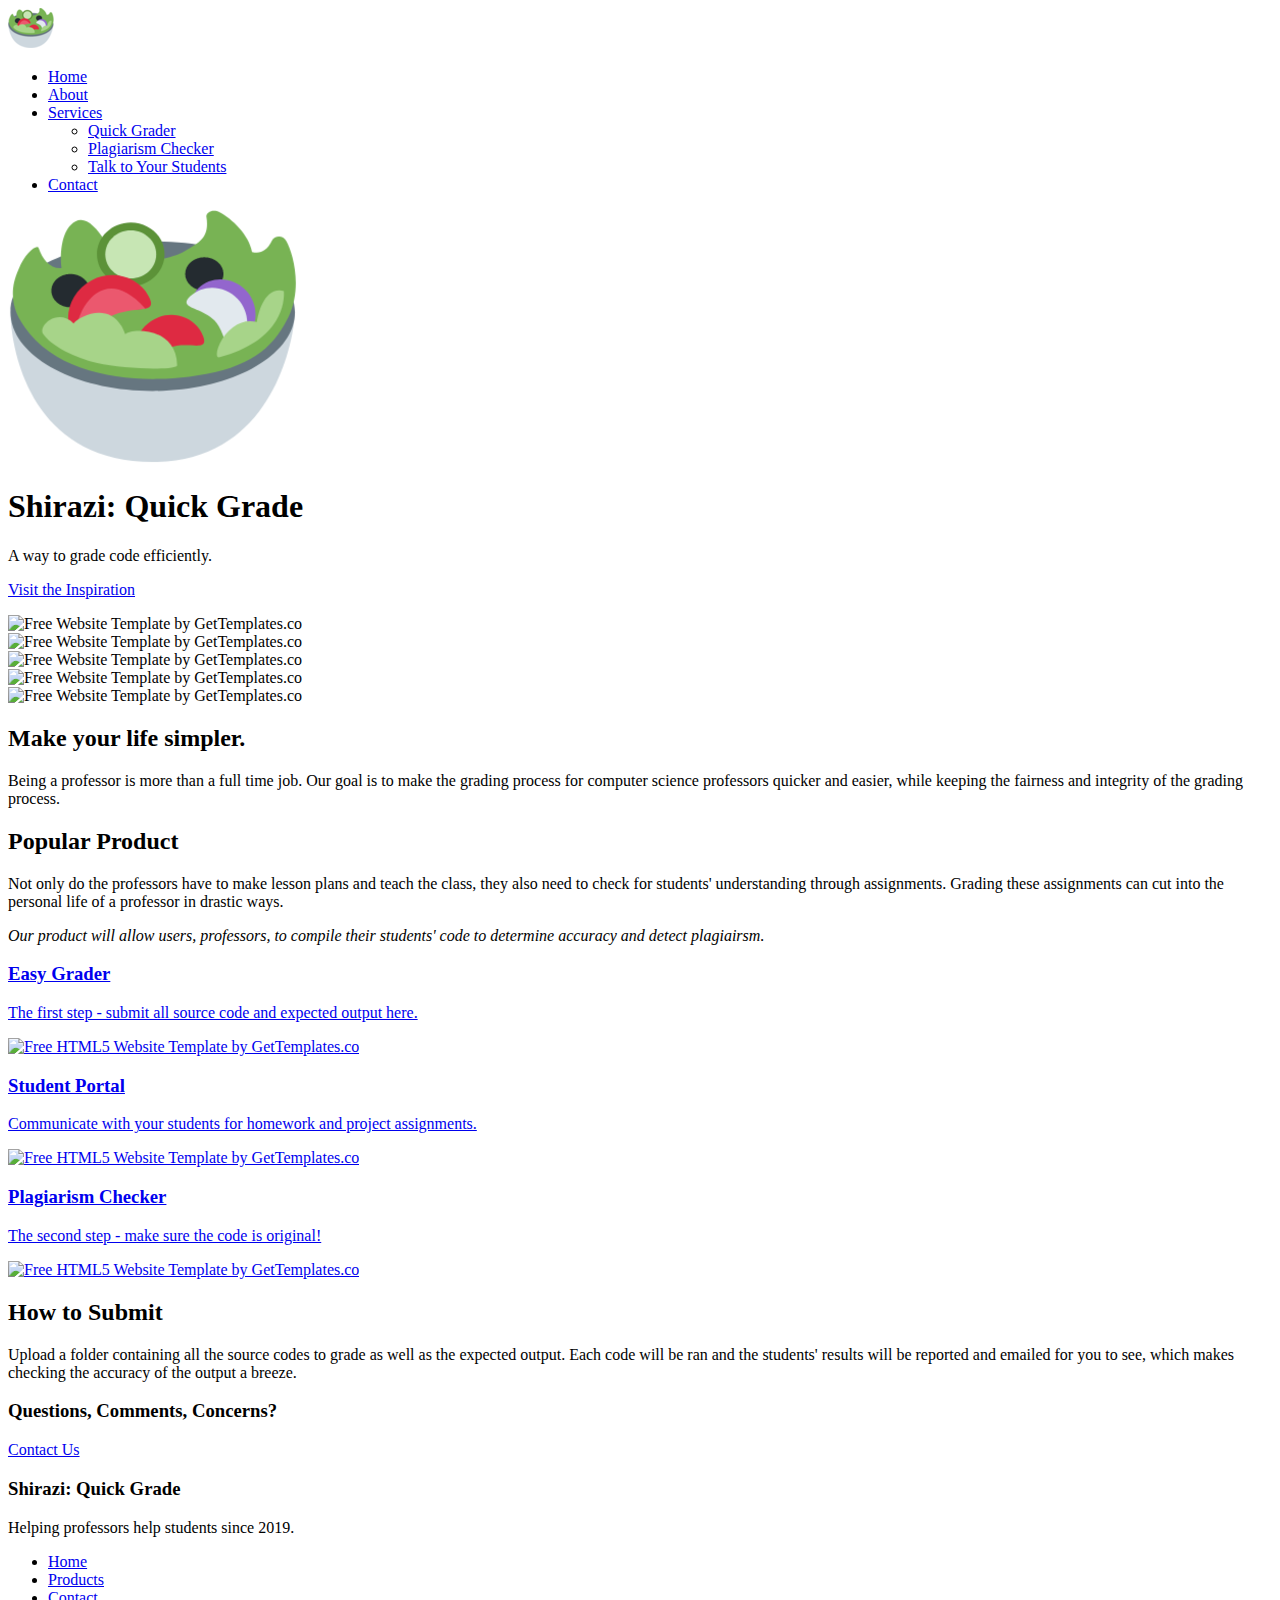
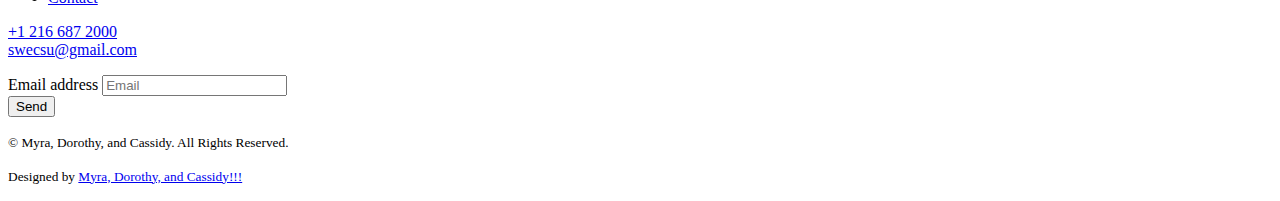
==== commit 1a88754c: "Update index.html" ====
--- a/index.html
+++ b/index.html
@@ -8,11 +8,11 @@
 	<head>
 	<meta charset="utf-8">
 	<meta http-equiv="X-UA-Compatible" content="IE=edge">
-	<title>Cube &mdash; Free Website Template, Free HTML5 Template by gettemplates.co</title>
+	<title>Shirazi &mdash; Quick Grade</title>
 	<meta name="viewport" content="width=device-width, initial-scale=1">
-	<meta name="description" content="Free HTML5 Website Template by gettemplates.co" />
-	<meta name="keywords" content="free website templates, free html5, free template, free bootstrap, free website template, html5, css3, mobile first, responsive" />
-	<meta name="author" content="gettemplates.co" />
+	<meta name="description" content="A Way to Grade Code with Grace" />
+	<meta name="keywords" content="coding, programming, professor, grading, class, university" />
+	<meta name="author" content="Room 438" />
 
   	<!-- Facebook and Twitter integration -->
 	<meta property="og:title" content=""/>
@@ -69,27 +69,16 @@
 					</div>
 					<div class="col-xs-10 text-right menu-1">
 						<ul>
-							<li><a href="index.html">Home</a></li>
-							<li class="active"><a href="about.html">About</a></li>
+							<li class="active"><a href="index.html">Home</a></li>
+							<li><a href="about.html">About</a></li>
 							<li class="has-dropdown">
 								<a href="services.html">Services</a>
 								<ul class="dropdown">
-									<li><a href="#">Web Design</a></li>
-									<li><a href="#">eCommerce</a></li>
-									<li><a href="#">Branding</a></li>
-									<li><a href="#">API</a></li>
+									<li><a href="#">Quick Grader</a></li>
+									<li><a href="#">Plagiarism Checker</a></li>
+									<li><a href="#">Talk to Your Students</a></li>
 								</ul>
 							</li>
-							<li class="has-dropdown">
-								<a href="#">Dropdown</a>
-								<ul class="dropdown">
-									<li><a href="#">HTML5</a></li>
-									<li><a href="#">CSS3</a></li>
-									<li><a href="#">Sass</a></li>
-									<li><a href="#">jQuery</a></li>
-								</ul>
-							</li>
-							<li><a href="portfolio.html">Portfolio</a></li>
 							<li><a href="contact.html">Contact</a></li>
 						</ul>
 					</div>
@@ -98,16 +87,20 @@
 			</div>
 		</nav>
 
-		<header id="gtco-header" class="gtco-cover gtco-cover-xs gtco-inner" role="banner">
+		<header id="gtco-header" class="gtco-cover" role="banner">
 			<div class="gtco-container">
 				<div class="row">
 					<div class="col-md-12 col-md-offset-0 text-left">
 						<div class="display-t">
 							<div class="display-tc">
 								<div class="row">
-									<div class="col-md-8">
-										<h1 class="no-margin">About Us</h1>
-										<p>We strive to make a better and more efficient learning environment for all.</p>
+									<div class="col-md-5 text-center header-img">
+										<img src="images/salad.png" alt="Free HTML5 Website Template by GetTemplates.co">
+									</div>
+									<div class="col-md-7 copy">
+										<h1>Shirazi: Quick Grade</h1>
+										<p>A way to grade code efficiently.</p>
+										<p><a href="https://sites.google.com/site/mohammadshirazi1982/home" target="_blank" class="btn btn-white">Visit the Inspiration</a></p>
 									</div>
 								</div>
 							</div>
@@ -118,168 +111,134 @@
 		</header>
 		<!-- END #gtco-header -->
 
-		
+		<div class="gtco-client">
+			<div class="gtco-container">
+				<div class="row">
+					<div class="col-md-2 col-md-offset-1 text-center client col-sm-6 col-xs-6 col-xs-offset-0 col-sm-offset-0">
+						<img src="images/client_1.png" alt="Free Website Template by GetTemplates.co" class="img-responsive">
+					</div>
+					<div class="col-md-2 text-center client col-sm-6 col-xs-6 col-xs-offset-0 col-sm-offset-0">
+						<img src="https://d3njjcbhbojbot.cloudfront.net/api/utilities/v1/imageproxy/https://coursera-university-assets.s3.amazonaws.com/a8/f082d763f49ef3a14862a5f01ae5bd/360x360_CWRU.logo.png?auto=format%2Ccompress&dpr=1&w=180&h=180" alt="Free Website Template by GetTemplates.co" class="img-responsive">
+					</div>
+					<div class="col-md-2 text-center client col-sm-6 col-xs-6 col-xs-offset-0 col-sm-offset-0">
+						<img src="https://brand.cfaes.ohio-state.edu/sites/brand/files/imce/logos/osu/stacked/osu-Stacked-RGBHEX.png" alt="Free Website Template by GetTemplates.co" class="img-responsive">
+					</div>
+					<div class="col-md-2 text-center client col-sm-6 col-xs-6 col-xs-offset-0 col-sm-offset-0">
+						<img src="http://www.stickpng.com/assets/images/5842f68fa6515b1e0ad75b22.png" alt="Free Website Template by GetTemplates.co" class="img-responsive">
+					</div>
+					<div class="col-md-2 text-center client col-sm-6 col-xs-6 col-xs-offset-0 col-sm-offset-0">
+						<img src="https://identity.stanford.edu/img/seal-dark-red.png" alt="Free Website Template by GetTemplates.co" class="img-responsive">
+					</div>
+				</div>
+			</div>
+		</div>
+		<!-- END .gtco-client -->
 
 		<div class="gtco-services gtco-section">
 			<div class="gtco-container">
-				<div class="row">
+				<div class="row row-pb-sm">
 					<div class="col-md-8 col-md-offset-2 gtco-heading text-center">
-						<h2>Our Team</h2>
-						<p>Three college students out to make their professors's lives better.</p>
-					</div>
-				</div>
-				<div class="row">
-
-					<div class="col-md-12">
-						<div class="owl-carousel owl-carousel-carousel">
-							<div class="item">
-								<div class="gtco-staff">
-									<img src="images/staff_1.jpg" alt="" class="img-responsive">
-									<h2>Cassidy Reaser</h2>
-									<p class="role">Vice President of Design</p>
-									<p>A third-year computer engineering student from Cleveland State University. She is in a sorority, Phi Mu, and am in several engineering clubs including the Institute of Electronics and Electrical Engineers and the Society of Women in Engineering.</p>
-									<ul class="fh5co-social">
-										<li><a href="#"><i class="icon-facebook"></i></a></li>
-										<li><a href="#"><i class="icon-twitter"></i></a></li>
-										<li><a href="#"><i class="icon-linkedin"></i></a></li>
-									</ul>
-								</div>
-							</div>
-							<div class="item">
-								<div class="gtco-staff">
-									<img src="images/staff_2.jpg" alt="" class="img-responsive">
-									<h2>Dorothy Zhao</h2>
-									<p class="role">Vice President of Development </p>
-									<p>A third-year computer science student from Cleveland State University. She is in a sorority, Delta Zeta, and am in several engineering clubs including the Institute of Electronics and Electrical Engineers and the Society of Women in Engineering.</p>
-									<ul class="fh5co-social">
-										<li><a href="#"><i class="icon-facebook"></i></a></li>
-										<li><a href="#"><i class="icon-twitter"></i></a></li>
-										<li><a href="#"><i class="icon-linkedin"></i></a></li>
-									</ul>
-								</div>
-							</div>
-							<div class="item">
-								<div class="gtco-staff">
-									<img src="images/staff_3.jpg" alt="" class="img-responsive">
-									<h2>Myra Zaidi</h2>
-									<p class="role">Manager of Management</p>
-									<p>A fourth-year computer science student from Cleveland State University. She is currently in senior design and is a member of the Society of Women in Engineering.</p>
-									<ul class="fh5co-social">
-										<li><a href="#"><i class="icon-facebook"></i></a></li>
-										<li><a href="#"><i class="icon-twitter"></i></a></li>
-										<li><a href="#"><i class="icon-linkedin"></i></a></li>
-									</ul>
-								</div>
-							</div>
-<div class="item">
-								<div class="gtco-staff">
-									<img src="images/staff_1.jpg" alt="" class="img-responsive">
-									<h2>Cassidy Reaser</h2>
-									<p class="role">Vice President of Design</p>
-									<p>A third-year computer engineering student from Cleveland State University. She is in a sorority, Phi Mu, and am in several engineering clubs including the Institute of Electronics and Electrical Engineers and the Society of Women in Engineering.</p>
-									<ul class="fh5co-social">
-										<li><a href="#"><i class="icon-facebook"></i></a></li>
-										<li><a href="#"><i class="icon-twitter"></i></a></li>
-										<li><a href="#"><i class="icon-linkedin"></i></a></li>
-									</ul>
-								</div>
-							</div>
-							<div class="item">
-								<div class="gtco-staff">
-									<img src="images/staff_2.jpg" alt="" class="img-responsive">
-									<h2>Dorothy Zhao</h2>
-									<p class="role">Vice President of Development </p>
-									<p>A third-year computer science student from Cleveland State University. She is in a sorority, Delta Zeta, and am in several engineering clubs including the Institute of Electronics and Electrical Engineers and the Society of Women in Engineering.</p>
-									<ul class="fh5co-social">
-										<li><a href="#"><i class="icon-facebook"></i></a></li>
-										<li><a href="#"><i class="icon-twitter"></i></a></li>
-										<li><a href="#"><i class="icon-linkedin"></i></a></li>
-									</ul>
-								</div>
-							</div>
-							<div class="item">
-								<div class="gtco-staff">
-									<img src="images/staff_3.jpg" alt="" class="img-responsive">
-									<h2>Myra Zaidi</h2>
-									<p class="role">Manager of Management</p>
-									<p>A fourth-year computer science student from Cleveland State University. She is currently in senior design and is a member of the Society of Women in Engineering.</p>
-									<ul class="fh5co-social">
-										<li><a href="#"><i class="icon-facebook"></i></a></li>
-										<li><a href="#"><i class="icon-twitter"></i></a></li>
-										<li><a href="#"><i class="icon-linkedin"></i></a></li>
-									</ul>
-								</div>
-							</div>
-
-							<div class="item">
-								<div class="gtco-staff">
-									<img src="images/staff_1.jpg" alt="" class="img-responsive">
-									<h2>Cassidy Reaser</h2>
-									<p class="role">Vice President of Design</p>
-									<p>A third-year computer engineering student from Cleveland State University. She is in a sorority, Phi Mu, and am in several engineering clubs including the Institute of Electronics and Electrical Engineers and the Society of Women in Engineering.</p>
-									<ul class="fh5co-social">
-										<li><a href="#"><i class="icon-facebook"></i></a></li>
-										<li><a href="#"><i class="icon-twitter"></i></a></li>
-										<li><a href="#"><i class="icon-linkedin"></i></a></li>
-									</ul>
-								</div>
-							</div>
-							<div class="item">
-								<div class="gtco-staff">
-									<img src="images/staff_2.jpg" alt="" class="img-responsive">
-									<h2>Dorothy Zhao</h2>
-									<p class="role">Vice President of Development </p>
-									<p>A third-year computer science student from Cleveland State University. She is in a sorority, Delta Zeta, and am in several engineering clubs including the Institute of Electronics and Electrical Engineers and the Society of Women in Engineering.</p>
-									<ul class="fh5co-social">
-										<li><a href="#"><i class="icon-facebook"></i></a></li>
-										<li><a href="#"><i class="icon-twitter"></i></a></li>
-										<li><a href="#"><i class="icon-linkedin"></i></a></li>
-									</ul>
-								</div>
-							</div>
-							<div class="item">
-								<div class="gtco-staff">
-									<img src="images/staff_3.jpg" alt="" class="img-responsive">
-									<h2>Myra Zaidi</h2>
-									<p class="role">Manager of Management</p>
-									<p>A fourth-year computer science student from Cleveland State University. She is currently in senior design and is a member of the Society of Women in Engineering.</p>
-									<ul class="fh5co-social">
-										<li><a href="#"><i class="icon-facebook"></i></a></li>
-										<li><a href="#"><i class="icon-twitter"></i></a></li>
-										<li><a href="#"><i class="icon-linkedin"></i></a></li>
-									</ul>
-								</div>
-							</div>
-						</div>
-					</div>
-					
-				</div>
-			</div>
-		</div>
-		
-
+						<h2>Make your life simpler.</h2>
+						<p>Being a professor is more than a full time job. Our goal is to make the grading process for computer science professors quicker and easier, while keeping the fairness and integrity of the grading process.</p>
+					</div>
+				</div>
+			</div>
+		</div>
+		<!-- END .gtco-services -->
+
+		<div class="gtco-section gtco-products">
+			<div class="gtco-container">
+				<div class="row row-pb-sm">
+					<div class="col-md-8 col-md-offset-2 gtco-heading text-center">
+						<h2>Popular Product</h2>
+						<p>Not only do the professors have to make lesson plans and teach the class, they also need to check for students' understanding through assignments. Grading these assignments can cut into the personal life of a professor in drastic ways.</p>
+						<p><i>Our product will allow users, professors, to compile their students' code to determine accuracy and detect plagiairsm.</i></p>
+					</div>
+				</div>
+
+
+				<div class="row row-pb-md">
+					<div class="col-md-4 col-sm-4">
+						<a href="#" class="gtco-item two-row bg-img animate-box" style="background-image: url(https://image.flaticon.com/icons/png/512/29/29302.png)">
+							<div class="overlay">
+								<i class="ti-arrow-top-right"></i>
+								<div class="copy">
+									<h3>Easy Grader</h3>
+									<p>The first step - submit all source code and expected output here.</p>
+								</div>
+							</div>
+							<img src="https://d29fhpw069ctt2.cloudfront.net/clipart/101746/preview/1309128948_preview_875a.png" class="hidden" alt="Free HTML5 Website Template by GetTemplates.co">
+						</a>
+					</div>
+					<div class="col-md-4 col-sm-4">
+						<a href="#" class="gtco-item one-row bg-img animate-box" style="background-image: url(https://unixtitan.net/images/programming-vector.png)">
+							<div class="overlay">
+								<i class="ti-arrow-top-right"></i>
+								<div class="copy">
+									<h3>Student Portal</h3>
+									<p>Communicate with your students for homework and project assignments.</p>
+								</div>
+							</div>
+							<img src="images/img_md_1.jpg" class="hidden" alt="Free HTML5 Website Template by GetTemplates.co">
+						</a>
+					</div>
+					<div class="col-md-4 col-sm-4">
+						<a href="#" class="gtco-item two-row bg-img animate-box" style="background-image: url(http://www.clker.com/cliparts/8/d/1/8/12065644251491435347ericlemerdy_laptop_1.svg.hi.png)">
+							<div class="overlay">
+								<i class="ti-arrow-top-right"></i>
+								<div class="copy">
+									<h3>Plagiarism Checker</h3>
+									<p>The second step - make sure the code is original!</p>
+								</div>
+							</div>
+							<img src="images/img_3.png" class="hidden" alt="Free HTML5 Website Template by GetTemplates.co">
+						</a>
+					</div>
+				</div>
+			</div>
+		</div>
+		<!-- END .gtco-products -->
+
+		<div class="gtco-section gtco-testimonial gtco-gray">
+			<div class="gtco-container">
+
+				<div class="row row-pb-sm">
+					<div class="col-md-8 col-md-offset-2 gtco-heading text-center">
+						<h2>How to Submit</h2>
+						<p>Upload a folder containing all the source codes to grade as well as the expected output. Each code will be ran and the students' results will be reported and emailed for you to see, which makes checking the accuracy of the output a breeze.</p>
+					</div>
+				</div>
+			</div>
+		</div>
 		
 
 		<footer id="gtco-footer" class="gtco-section" role="contentinfo">
 			<div class="gtco-container">
 				<div class="row row-pb-md">
 					<div class="col-md-8 col-md-offset-2 gtco-cta text-center">
-						<h3>We Love To Help Professors Prosper</h3>
+						<h3>Questions, Comments, Concerns?</h3>
 						<p><a href="#" class="btn btn-white btn-outline">Contact Us</a></p>
 					</div>
 				</div>
 				<div class="row row-pb-md">
 					<div class="col-md-4 gtco-widget gtco-footer-paragraph">
-						<h3>438</h3>
-						<p>For more information enter your email and we will explain in greater depth how Quick Grade will help you and your students. To get started, please continue to the contact us page, where you will be able to submit your first folder and project.</p>
+						<h3>Shirazi: Quick Grade</h3>
+						<p>Helping professors help students since 2019.</p>
 					</div>
 					<div class="col-md-4 gtco-footer-link">
 						<div class="row">
 							<div class="col-md-6">
-							
+								<ul class="gtco-list-link">
+									<li><a href="#">Home</a></li>
+									<li><a href="services.html">Products</a></li>
+									<li><a href="contact.html">Contact</a></li>
+								</ul>
 							</div>
 							<div class="col-md-6">
-								
+								<p>
+									<a href="tel://12166872000">+1 216 687 2000</a> <br>
+									<a href="https://swe-csu.slack.com/join/shared_invite/enQtNDI5OTA1MTk0NTQ2LWY4NGU4ZGU1NzcxMDkzY2E0YTUyZWM1YjYyYzUzYWYzYmQ2MGM4Yjc1YTY1ZDk5MTIyZjM0NWQyYzNjY2Q0MDA">swecsu@gmail.com</a>
+								</p>
 							</div>
 						</div>
 					</div>
@@ -298,10 +257,10 @@
 				<div class="gtco-container">
 					<div class="row">
 						<div class="col-md-6 text-left">
-							<p><small>Myra, Dorothy, and Cassidy </small></p>
+							<p><small>&copy; Myra, Dorothy, and Cassidy. All Rights Reserved. </small></p>
 						</div>
 						<div class="col-md-6 text-right">
-							<p><small>Designed by Myra, Dorothy, and Cassidy !!!" </p>
+						        <p><small>Designed by <a href="http://gettemplates.co/" target="_blank">Myra, Dorothy, and Cassidy!!!</a><small></p> 
 						</div>
 					</div>
 				</div>
@@ -322,16 +281,11 @@
 	<script src="js/bootstrap.min.js"></script>
 	<!-- Waypoints -->
 	<script src="js/jquery.waypoints.min.js"></script>
-	<!-- countTo -->
-	<script src="js/jquery.countTo.js"></script>
 	<!-- Carousel -->
 	<script src="js/owl.carousel.min.js"></script>
 	<!-- Magnific Popup -->
 	<script src="js/jquery.magnific-popup.min.js"></script>
 	<script src="js/magnific-popup-options.js"></script>
-
-	
-	
 	<!-- Main -->
 	<script src="js/main.js"></script>
 
